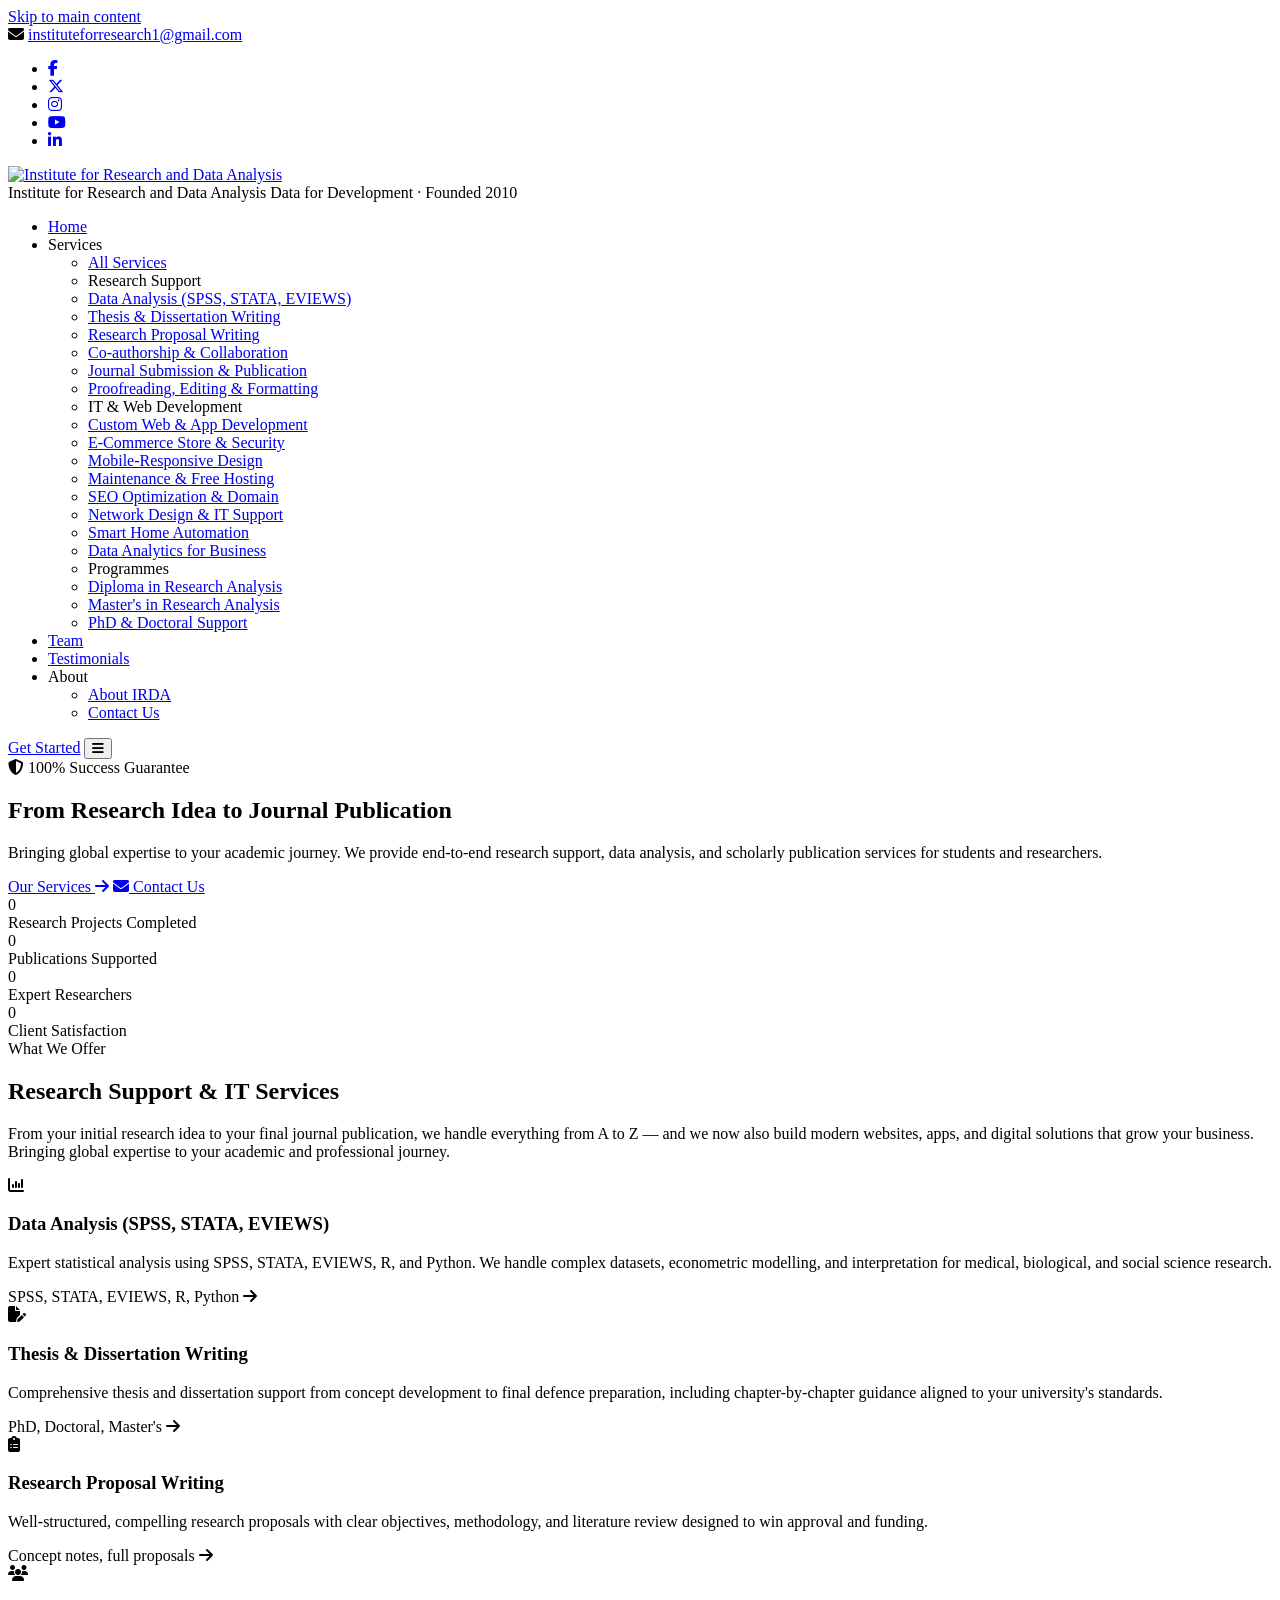
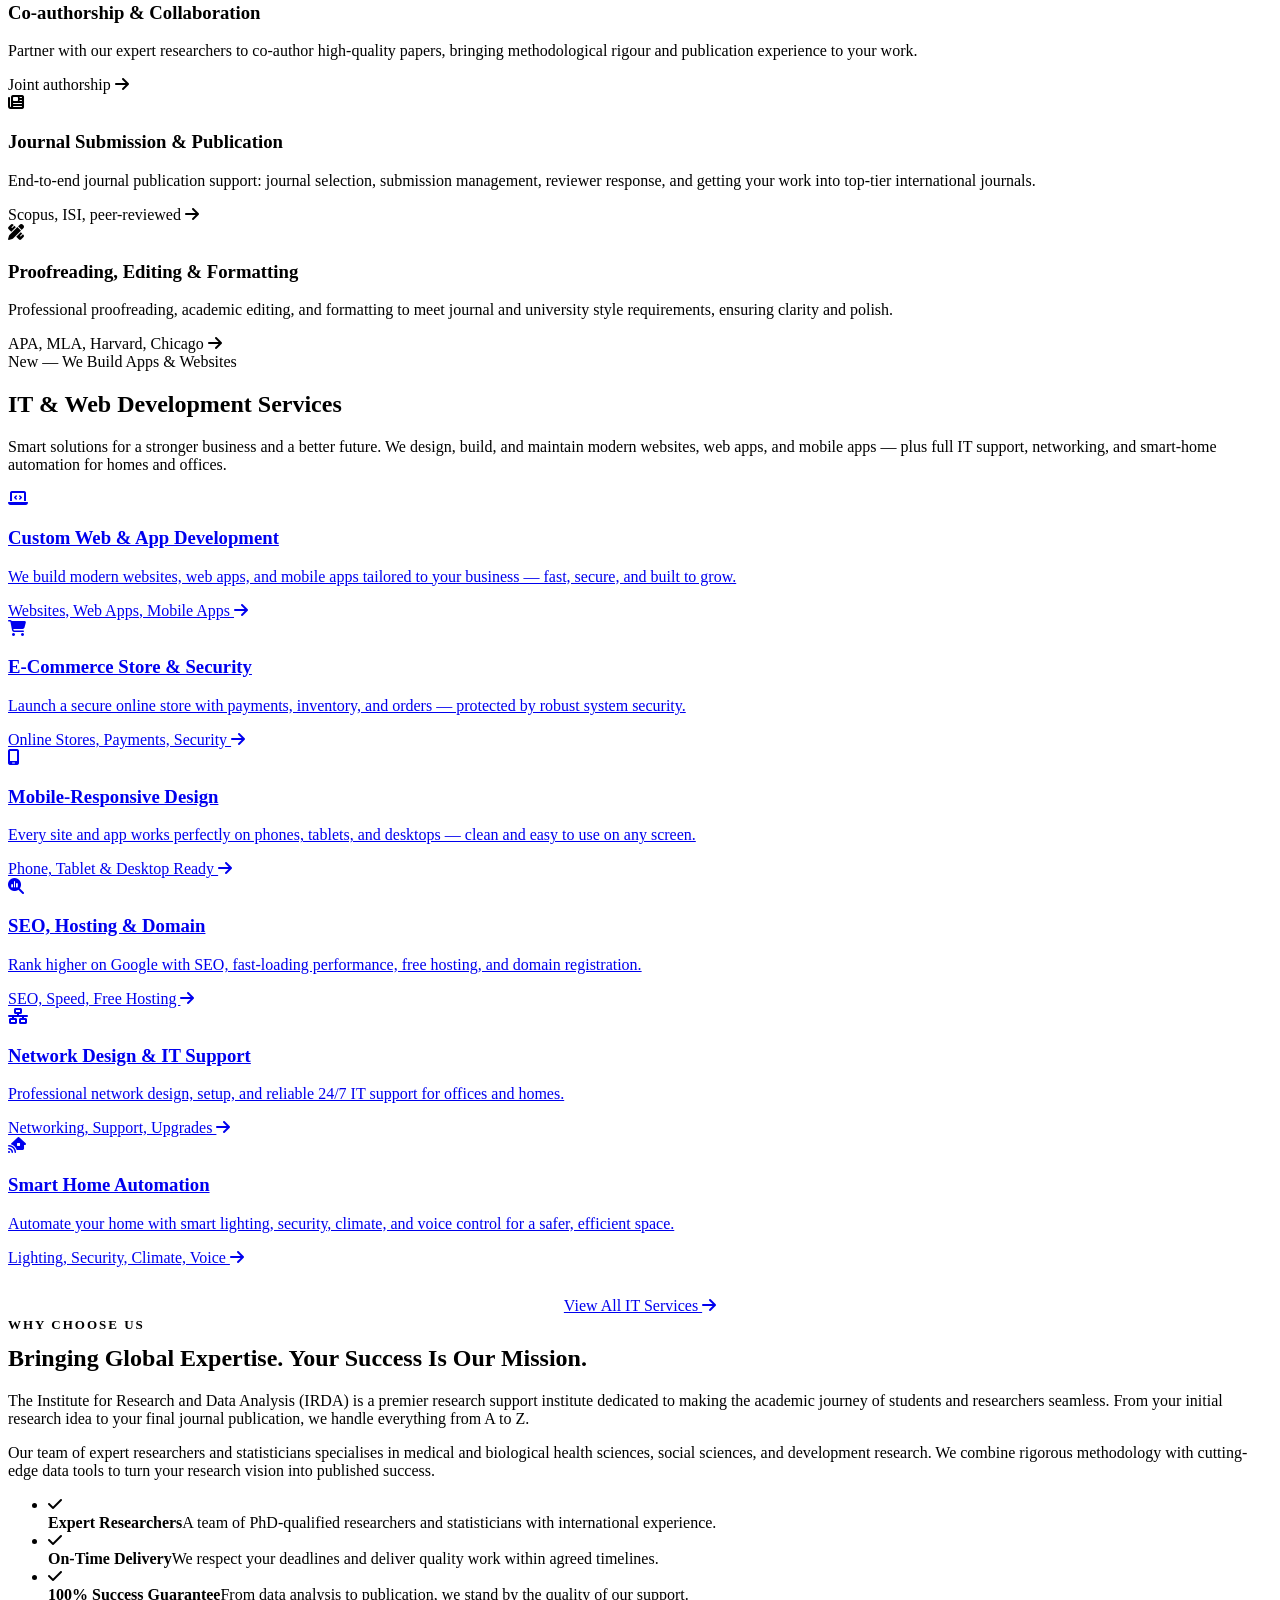
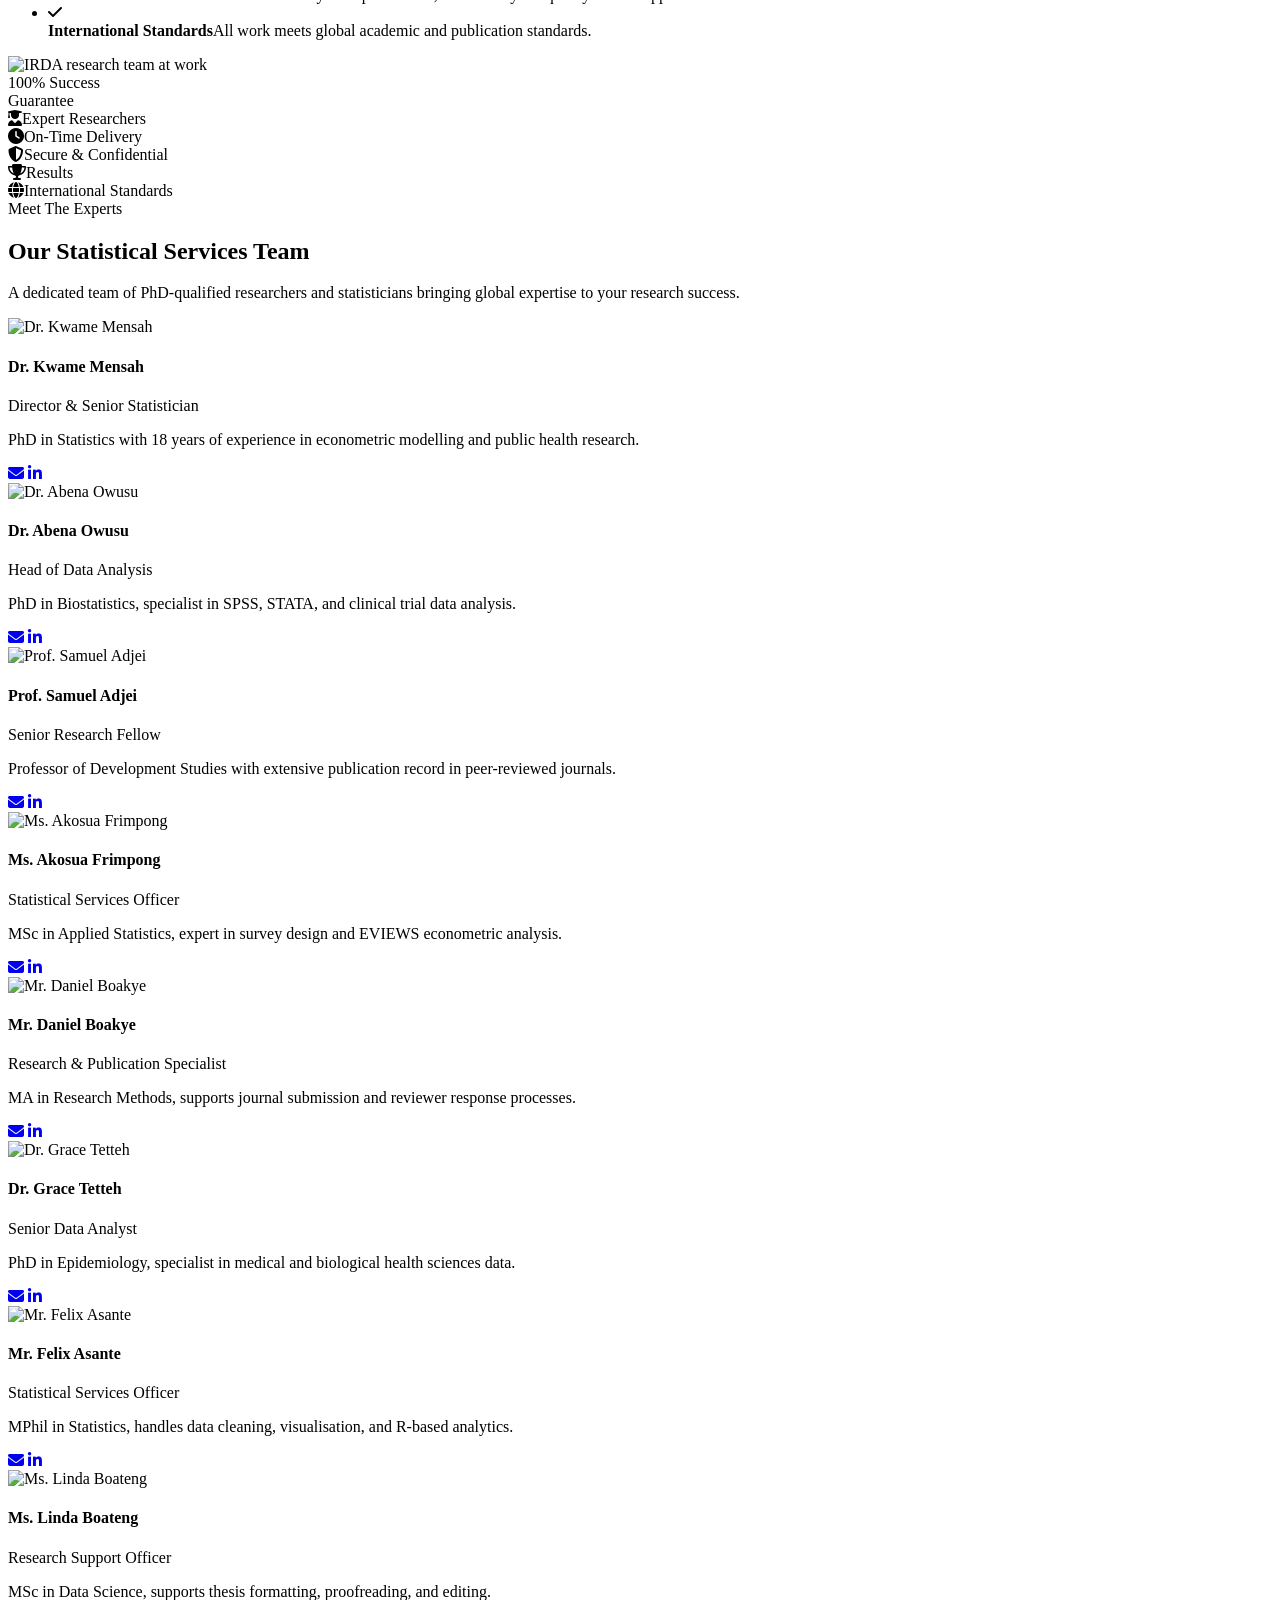
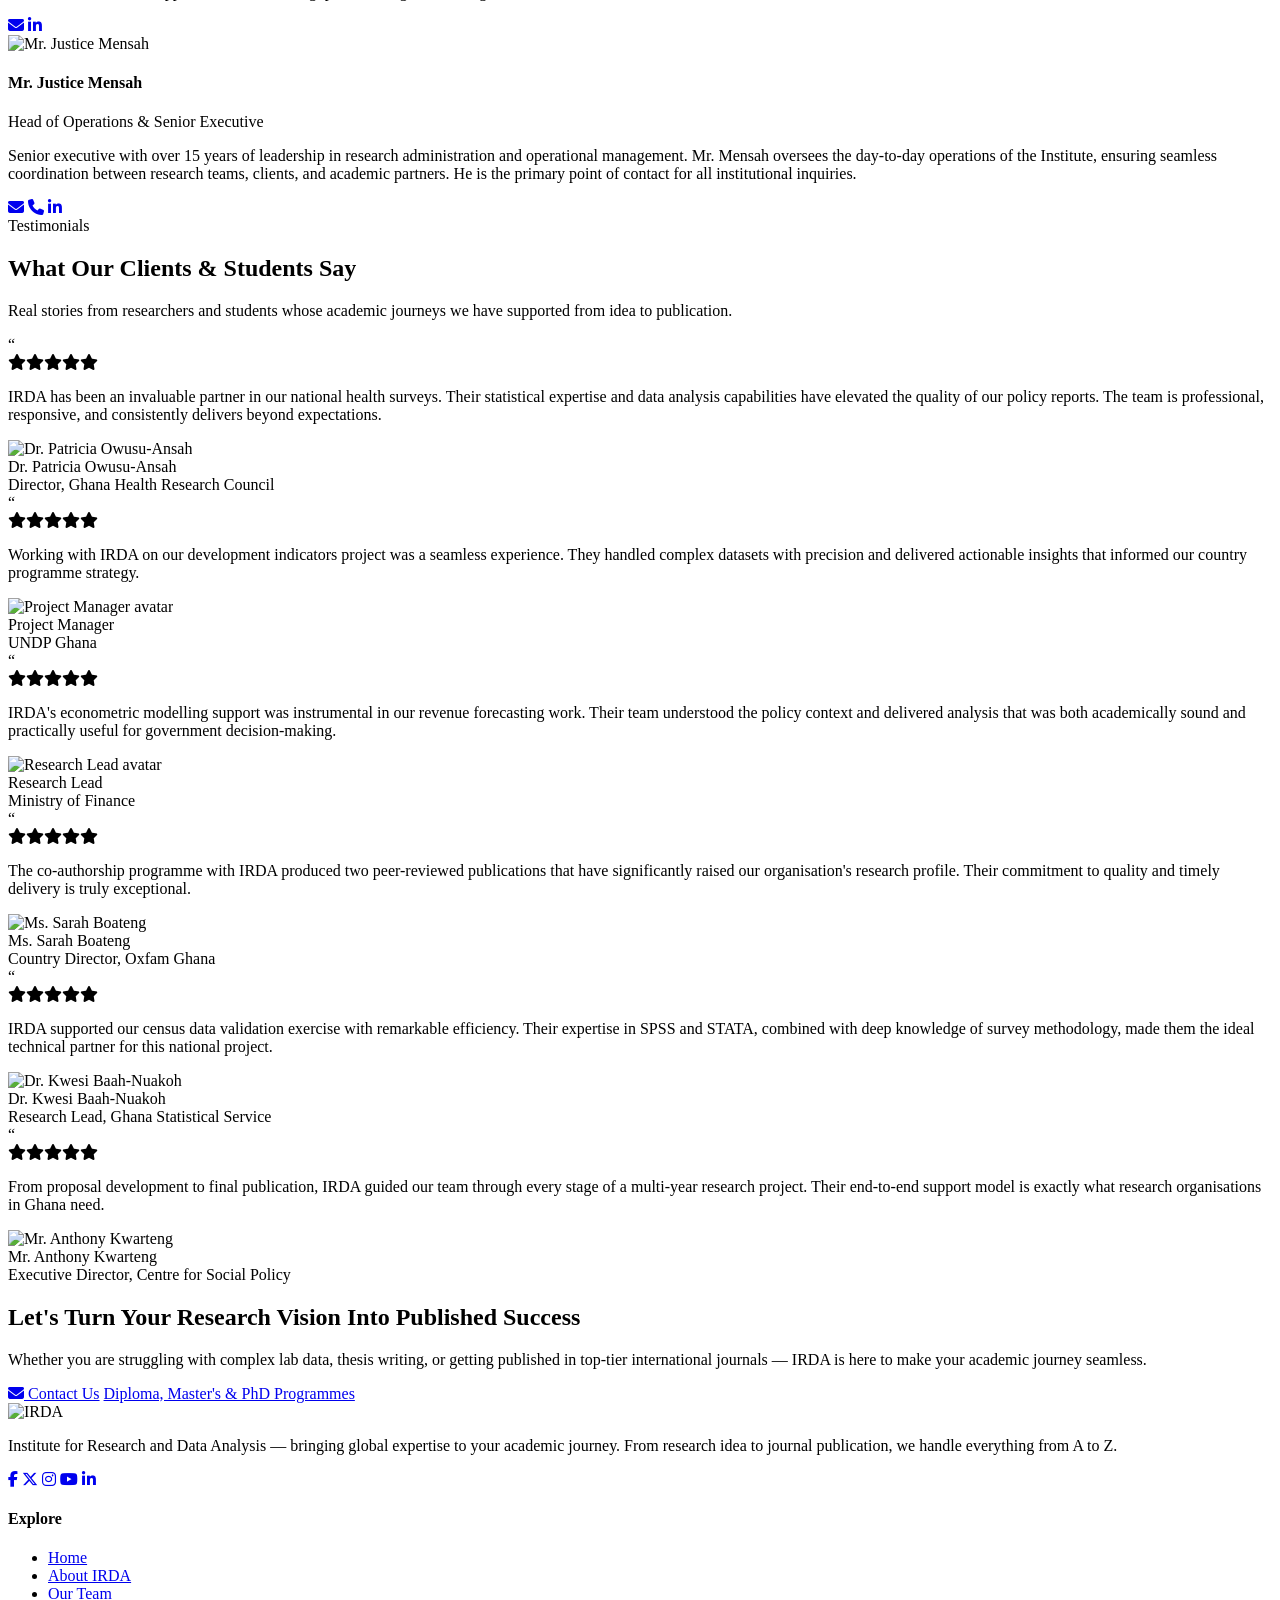
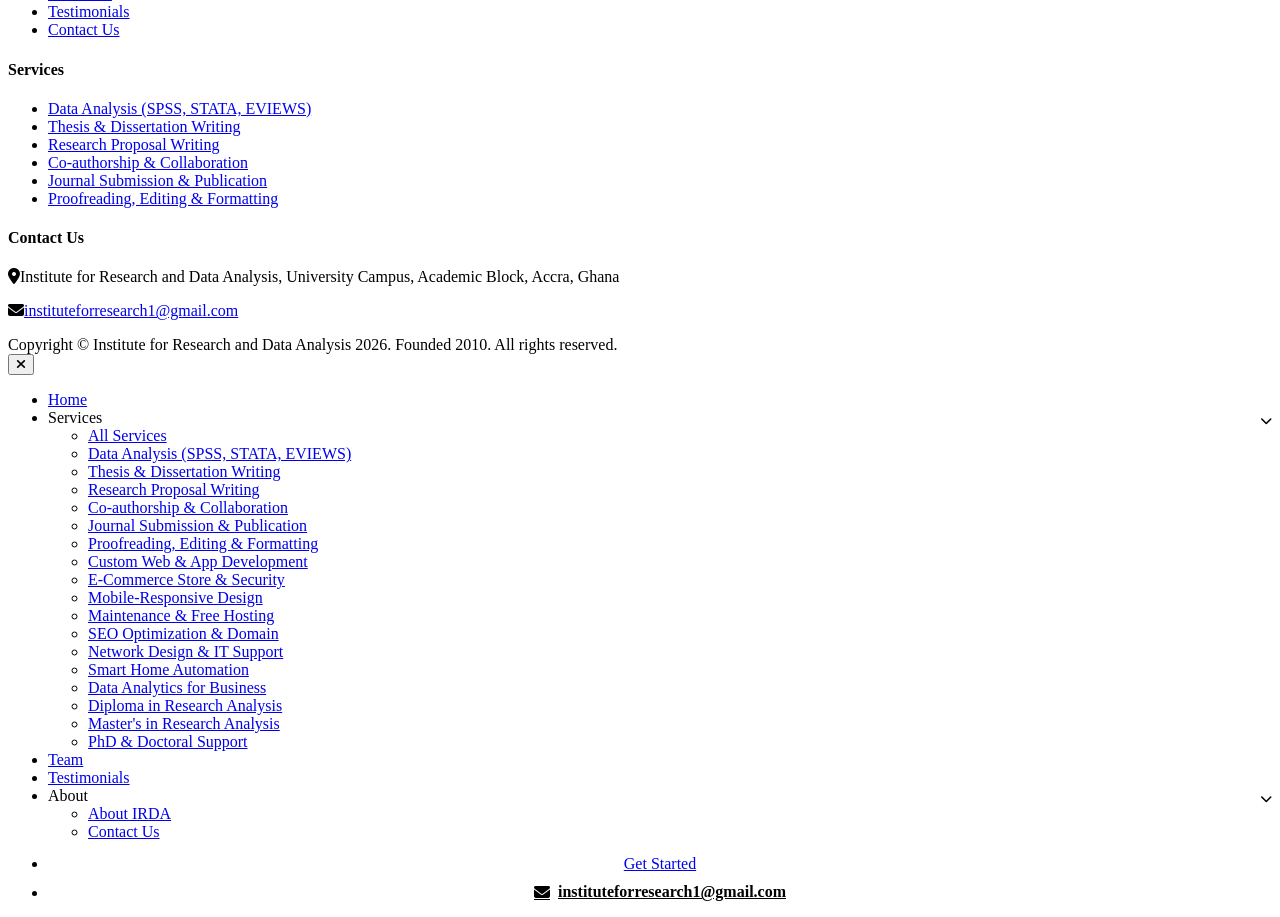
==== index.html @ f036de38 "Add files via upload" ====
<!DOCTYPE html>
<html lang="en" dir="ltr">
<head>
  <meta charset="utf-8" />
  <meta name="viewport" content="width=device-width, initial-scale=1.0" />
  <meta name="description" content="Institute for Research and Data Analysis — Data for Development. Founded 2010. Research support, data analysis, thesis writing, journal publication, plus IT & Web Development: websites, apps, e-commerce, SEO, hosting, network design, IT support and smart home automation. Email: instituteforresearch1@gmail.com" />
  <title>Institute for Research and Data Analysis | Data for Development</title>
  <link rel="icon" href="assets/img/logo.png" type="image/png" />
  <link rel="preconnect" href="https://fonts.googleapis.com" />
  <link rel="preconnect" href="https://fonts.gstatic.com" crossorigin />
  <link href="https://fonts.googleapis.com/css2?family=Lato:wght@300;400;700&family=Montserrat:wght@300;400;500;600;700;900&family=Poppins:wght@300;400;500;600;700&family=PT+Serif:ital,wght@0,400;0,700;1,400&display=swap" rel="stylesheet" />
  <link rel="stylesheet" href="https://cdnjs.cloudflare.com/ajax/libs/font-awesome/6.4.2/css/all.min.css" />
  <link rel="stylesheet" href="assets/css/style.css" />
</head>
<body>
  <a href="index.html#main-content" class="skip-link">Skip to main content</a>
  <div class="page-container">

    <!-- ===== Top social strip ===== -->
    <div class="header-top-highlighted">
      <div class="container">
        <div class="top-contact">
          <span><i class="fa-solid fa-envelope"></i> <a href="mailto:instituteforresearch1@gmail.com">instituteforresearch1@gmail.com</a></span>
        </div>
        <div class="social-strip">
          <ul>
            <li><a href="index.html#" aria-label="Facebook"><i class="fa-brands fa-facebook-f"></i></a></li>
            <li><a href="index.html#" aria-label="Twitter"><i class="fa-brands fa-x-twitter"></i></a></li>
            <li><a href="index.html#" aria-label="Instagram"><i class="fa-brands fa-instagram"></i></a></li>
            <li><a href="index.html#" aria-label="YouTube"><i class="fa-brands fa-youtube"></i></a></li>
            <li><a href="index.html#" aria-label="LinkedIn"><i class="fa-brands fa-linkedin-in"></i></a></li>
          </ul>
        </div>
      </div>
    </div>

    <!-- ===== Header ===== -->
    <header role="banner" class="header">
  <div class="container header__container">
    <div class="site-branding">
      <a href="index.html" class="site-branding__logo"><img src="assets/img/logo.png" alt="Institute for Research and Data Analysis" /></a>
      <div class="site-branding__text">
        <span class="site-branding__name">Institute for Research and Data Analysis</span>
        <span class="site-branding__slogan">Data for Development · Founded 2010</span>
      </div>
    </div>
    <nav class="main-nav" aria-label="Main menu">
      <ul class="sf-menu">
        <li class="active"><a href="index.html">Home</a></li>
        <li class="menuparent ">
          <span class="nolink">Services</span>
          <ul class="submenu">
            <li><a href="services.html">All Services</a></li>
            <li class="submenu-label">Research Support</li>
                          <li><a href="services.html#s1">Data Analysis (SPSS, STATA, EVIEWS)</a></li>
                          <li><a href="services.html#s2">Thesis &amp; Dissertation Writing</a></li>
                          <li><a href="services.html#s3">Research Proposal Writing</a></li>
                          <li><a href="services.html#s4">Co-authorship &amp; Collaboration</a></li>
                          <li><a href="services.html#s5">Journal Submission &amp; Publication</a></li>
                          <li><a href="services.html#s6">Proofreading, Editing &amp; Formatting</a></li>
                        <li class="submenu-label">IT &amp; Web Development</li>
            <li><a href="services.html#it1">Custom Web &amp; App Development</a></li>
            <li><a href="services.html#it2">E-Commerce Store &amp; Security</a></li>
            <li><a href="services.html#it3">Mobile-Responsive Design</a></li>
            <li><a href="services.html#it4">Maintenance &amp; Free Hosting</a></li>
            <li><a href="services.html#it5">SEO Optimization &amp; Domain</a></li>
            <li><a href="services.html#it6">Network Design &amp; IT Support</a></li>
            <li><a href="services.html#it7">Smart Home Automation</a></li>
            <li><a href="services.html#it8">Data Analytics for Business</a></li>
                        <li class="submenu-label">Programmes</li>
            <li><a href="programme.html#diploma">Diploma in Research Analysis</a></li>
            <li><a href="programme.html#masters">Master's in Research Analysis</a></li>
            <li><a href="programme.html#phd">PhD &amp; Doctoral Support</a></li>
          </ul>
        </li>
        <li class=""><a href="team.html">Team</a></li>
        <li class=""><a href="testimonials.html">Testimonials</a></li>
        <li class="menuparent ">
          <span class="nolink">About</span>
          <ul class="submenu">
            <li><a href="about.html">About IRDA</a></li>
            <li><a href="contact.html">Contact Us</a></li>
          </ul>
        </li>
      </ul>
    </nav>
    <a href="contact.html" class="btn btn-primary nav-cta">Get Started</a>
    <button class="menu-toggle" aria-label="Open menu"><i class="fa-solid fa-bars"></i></button>
  </div>
</header>

    <!-- ===== Hero ===== -->
    <section class="hero-home" id="main-content">
      <div class="container">
        <div class="hero-home__content">
          <span class="eyebrow"><i class="fa-solid fa-shield-halved"></i> 100% Success Guarantee</span>
          <h1>From Research Idea to Journal Publication</h1>
          <p>Bringing global expertise to your academic journey. We provide end-to-end research support, data analysis, and scholarly publication services for students and researchers.</p>
          <div class="hero-btns">
            <a href="services.html" class="btn btn-primary btn-lg">Our Services <i class="fa-solid fa-arrow-right"></i></a>
            <a href="contact.html" class="btn btn-outline btn-lg"><i class="fa-solid fa-envelope"></i> Contact Us</a>
          </div>
        </div>
      </div>
    </section>

    <!-- ===== Stats ===== -->
    <section class="stats-bar">
      <div class="container">
        <div class="stats-grid">
                      <div class="stat-item">
              <div class="stat-num" data-count="500" data-suffix="+">0</div>
              <div class="stat-label">Research Projects Completed</div>
            </div>
                      <div class="stat-item">
              <div class="stat-num" data-count="320" data-suffix="+">0</div>
              <div class="stat-label">Publications Supported</div>
            </div>
                      <div class="stat-item">
              <div class="stat-num" data-count="9" data-suffix="">0</div>
              <div class="stat-label">Expert Researchers</div>
            </div>
                      <div class="stat-item">
              <div class="stat-num" data-count="98" data-suffix="%">0</div>
              <div class="stat-label">Client Satisfaction</div>
            </div>
                  </div>
      </div>
    </section>

    <!-- ===== Services ===== -->
    <section class="section" id="services">
      <div class="container">
        <div class="section-head">
          <span class="eyebrow">What We Offer</span>
          <h2>Research Support &amp; IT Services</h2>
          <p>From your initial research idea to your final journal publication, we handle everything from A to Z &mdash; and we now also build modern websites, apps, and digital solutions that grow your business. Bringing global expertise to your academic and professional journey.</p>
        </div>
        <div class="services-grid">
                      <div class="service-card">
              <div class="service-icon"><i class="fa-solid fa-chart-column"></i></div>
              <h3>Data Analysis (SPSS, STATA, EVIEWS)</h3>
              <p>Expert statistical analysis using SPSS, STATA, EVIEWS, R, and Python. We handle complex datasets, econometric modelling, and interpretation for medical, biological, and social science research.</p>
              <span class="service-link">SPSS, STATA, EVIEWS, R, Python <i class="fa-solid fa-arrow-right"></i></span>
            </div>
                      <div class="service-card">
              <div class="service-icon"><i class="fa-solid fa-file-pen"></i></div>
              <h3>Thesis &amp; Dissertation Writing</h3>
              <p>Comprehensive thesis and dissertation support from concept development to final defence preparation, including chapter-by-chapter guidance aligned to your university&#039;s standards.</p>
              <span class="service-link">PhD, Doctoral, Master&#039;s <i class="fa-solid fa-arrow-right"></i></span>
            </div>
                      <div class="service-card">
              <div class="service-icon"><i class="fa-solid fa-clipboard-list"></i></div>
              <h3>Research Proposal Writing</h3>
              <p>Well-structured, compelling research proposals with clear objectives, methodology, and literature review designed to win approval and funding.</p>
              <span class="service-link">Concept notes, full proposals <i class="fa-solid fa-arrow-right"></i></span>
            </div>
                      <div class="service-card">
              <div class="service-icon"><i class="fa-solid fa-users"></i></div>
              <h3>Co-authorship &amp; Collaboration</h3>
              <p>Partner with our expert researchers to co-author high-quality papers, bringing methodological rigour and publication experience to your work.</p>
              <span class="service-link">Joint authorship <i class="fa-solid fa-arrow-right"></i></span>
            </div>
                      <div class="service-card">
              <div class="service-icon"><i class="fa-solid fa-newspaper"></i></div>
              <h3>Journal Submission &amp; Publication</h3>
              <p>End-to-end journal publication support: journal selection, submission management, reviewer response, and getting your work into top-tier international journals.</p>
              <span class="service-link">Scopus, ISI, peer-reviewed <i class="fa-solid fa-arrow-right"></i></span>
            </div>
                      <div class="service-card">
              <div class="service-icon"><i class="fa-solid fa-pen-ruler"></i></div>
              <h3>Proofreading, Editing &amp; Formatting</h3>
              <p>Professional proofreading, academic editing, and formatting to meet journal and university style requirements, ensuring clarity and polish.</p>
              <span class="service-link">APA, MLA, Harvard, Chicago <i class="fa-solid fa-arrow-right"></i></span>
            </div>
                  </div>
      </div>
    </section>

    <!-- ===== IT & Web Development highlight ===== -->
    <section class="section section-tint">
      <div class="container">
        <div class="section-head">
          <span class="eyebrow">New &mdash; We Build Apps &amp; Websites</span>
          <h2>IT &amp; Web Development Services</h2>
          <p>Smart solutions for a stronger business and a better future. We design, build, and maintain modern websites, web apps, and mobile apps &mdash; plus full IT support, networking, and smart-home automation for homes and offices.</p>
        </div>
        <div class="services-grid">
          <a href="services.html#it1" class="service-card service-card-link">
            <div class="service-icon"><i class="fa-solid fa-laptop-code"></i></div>
            <h3>Custom Web &amp; App Development</h3>
            <p>We build modern websites, web apps, and mobile apps tailored to your business &mdash; fast, secure, and built to grow.</p>
            <span class="service-link">Websites, Web Apps, Mobile Apps <i class="fa-solid fa-arrow-right"></i></span>
          </a>
          <a href="services.html#it2" class="service-card service-card-link">
            <div class="service-icon"><i class="fa-solid fa-cart-shopping"></i></div>
            <h3>E-Commerce Store &amp; Security</h3>
            <p>Launch a secure online store with payments, inventory, and orders &mdash; protected by robust system security.</p>
            <span class="service-link">Online Stores, Payments, Security <i class="fa-solid fa-arrow-right"></i></span>
          </a>
          <a href="services.html#it3" class="service-card service-card-link">
            <div class="service-icon"><i class="fa-solid fa-mobile-screen"></i></div>
            <h3>Mobile-Responsive Design</h3>
            <p>Every site and app works perfectly on phones, tablets, and desktops &mdash; clean and easy to use on any screen.</p>
            <span class="service-link">Phone, Tablet &amp; Desktop Ready <i class="fa-solid fa-arrow-right"></i></span>
          </a>
          <a href="services.html#it5" class="service-card service-card-link">
            <div class="service-icon"><i class="fa-solid fa-magnifying-glass-chart"></i></div>
            <h3>SEO, Hosting &amp; Domain</h3>
            <p>Rank higher on Google with SEO, fast-loading performance, free hosting, and domain registration.</p>
            <span class="service-link">SEO, Speed, Free Hosting <i class="fa-solid fa-arrow-right"></i></span>
          </a>
          <a href="services.html#it6" class="service-card service-card-link">
            <div class="service-icon"><i class="fa-solid fa-network-wired"></i></div>
            <h3>Network Design &amp; IT Support</h3>
            <p>Professional network design, setup, and reliable 24/7 IT support for offices and homes.</p>
            <span class="service-link">Networking, Support, Upgrades <i class="fa-solid fa-arrow-right"></i></span>
          </a>
          <a href="services.html#it7" class="service-card service-card-link">
            <div class="service-icon"><i class="fa-solid fa-house-signal"></i></div>
            <h3>Smart Home Automation</h3>
            <p>Automate your home with smart lighting, security, climate, and voice control for a safer, efficient space.</p>
            <span class="service-link">Lighting, Security, Climate, Voice <i class="fa-solid fa-arrow-right"></i></span>
          </a>
        </div>
        <div style="text-align:center;margin-top:30px;">
          <a href="services.html" class="btn btn-primary btn-lg">View All IT Services <i class="fa-solid fa-arrow-right"></i></a>
        </div>
      </div>
    </section>

    <!-- ===== About / Why choose ===== -->
    <section class="section section-tint">
      <div class="container">
        <div class="about-grid">
          <div class="about-text">
            <span class="eyebrow" style="color:var(--accent);font-weight:700;text-transform:uppercase;letter-spacing:2px;font-size:13px;">Why Choose Us</span>
            <h2 style="margin-top:12px;">Bringing Global Expertise. Your Success Is Our Mission.</h2>
            <p>The Institute for Research and Data Analysis (IRDA) is a premier research support institute dedicated to making the academic journey of students and researchers seamless. From your initial research idea to your final journal publication, we handle everything from A to Z.</p><p>Our team of expert researchers and statisticians specialises in medical and biological health sciences, social sciences, and development research. We combine rigorous methodology with cutting-edge data tools to turn your research vision into published success.</p>            <ul class="feature-list">
                              <li>
                  <span class="check"><i class="fa-solid fa-check"></i></span>
                  <div><strong>Expert Researchers</strong><span>A team of PhD-qualified researchers and statisticians with international experience.</span></div>
                </li>
                              <li>
                  <span class="check"><i class="fa-solid fa-check"></i></span>
                  <div><strong>On-Time Delivery</strong><span>We respect your deadlines and deliver quality work within agreed timelines.</span></div>
                </li>
                              <li>
                  <span class="check"><i class="fa-solid fa-check"></i></span>
                  <div><strong>100% Success Guarantee</strong><span>From data analysis to publication, we stand by the quality of our support.</span></div>
                </li>
                              <li>
                  <span class="check"><i class="fa-solid fa-check"></i></span>
                  <div><strong>International Standards</strong><span>All work meets global academic and publication standards.</span></div>
                </li>
                          </ul>
          </div>
          <div class="about-img">
            <img src="assets/img/hero-banner.jpg" alt="IRDA research team at work" />
            <div class="badge-float">
              <span class="num">100%</span>
              <span class="lbl">Success<br>Guarantee</span>
            </div>
          </div>
        </div>
      </div>
    </section>

    <!-- ===== Trust badges ===== -->
    <section class="trust-strip">
      <div class="container">
        <div class="trust-grid">
          <div class="trust-item"><i class="fa-solid fa-user-graduate"></i><span>Expert Researchers</span></div>
          <div class="trust-item"><i class="fa-solid fa-clock"></i><span>On-Time Delivery</span></div>
          <div class="trust-item"><i class="fa-solid fa-shield-halved"></i><span>Secure &amp; Confidential</span></div>
          <div class="trust-item"><i class="fa-solid fa-trophy"></i><span>Results</span></div>
          <div class="trust-item"><i class="fa-solid fa-globe"></i><span>International Standards</span></div>
        </div>
      </div>
    </section>

    <!-- ===== Team ===== -->
    <section class="section" id="team">
      <div class="container">
        <div class="section-head">
          <span class="eyebrow">Meet The Experts</span>
          <h2>Our Statistical Services Team</h2>
          <p>A dedicated team of PhD-qualified researchers and statisticians bringing global expertise to your research success.</p>
        </div>
        <div class="team-grid">
                      <div class="team-card">
              <div class="team-photo"><img src="assets/img/team-1.jpg" alt="Dr. Kwame Mensah" /></div>
              <div class="team-info">
                <h4>Dr. Kwame Mensah</h4>
                <div class="role">Director &amp; Senior Statistician</div>
                <p class="bio">PhD in Statistics with 18 years of experience in econometric modelling and public health research.</p>
                <div class="team-social">
                  <a href="mailto:k.mensah@irda.edu.gh" aria-label="Email"><i class="fa-solid fa-envelope"></i></a>
                                    <a href="index.html#" aria-label="LinkedIn"><i class="fa-brands fa-linkedin-in"></i></a>
                </div>
              </div>
            </div>
                      <div class="team-card">
              <div class="team-photo"><img src="assets/img/team-2.jpg" alt="Dr. Abena Owusu" /></div>
              <div class="team-info">
                <h4>Dr. Abena Owusu</h4>
                <div class="role">Head of Data Analysis</div>
                <p class="bio">PhD in Biostatistics, specialist in SPSS, STATA, and clinical trial data analysis.</p>
                <div class="team-social">
                  <a href="mailto:a.owusu@irda.edu.gh" aria-label="Email"><i class="fa-solid fa-envelope"></i></a>
                                    <a href="index.html#" aria-label="LinkedIn"><i class="fa-brands fa-linkedin-in"></i></a>
                </div>
              </div>
            </div>
                      <div class="team-card">
              <div class="team-photo"><img src="assets/img/team-3.jpg" alt="Prof. Samuel Adjei" /></div>
              <div class="team-info">
                <h4>Prof. Samuel Adjei</h4>
                <div class="role">Senior Research Fellow</div>
                <p class="bio">Professor of Development Studies with extensive publication record in peer-reviewed journals.</p>
                <div class="team-social">
                  <a href="mailto:s.adjei@irda.edu.gh" aria-label="Email"><i class="fa-solid fa-envelope"></i></a>
                                    <a href="index.html#" aria-label="LinkedIn"><i class="fa-brands fa-linkedin-in"></i></a>
                </div>
              </div>
            </div>
                      <div class="team-card">
              <div class="team-photo"><img src="assets/img/team-4.jpg" alt="Ms. Akosua Frimpong" /></div>
              <div class="team-info">
                <h4>Ms. Akosua Frimpong</h4>
                <div class="role">Statistical Services Officer</div>
                <p class="bio">MSc in Applied Statistics, expert in survey design and EVIEWS econometric analysis.</p>
                <div class="team-social">
                  <a href="mailto:a.frimpong@irda.edu.gh" aria-label="Email"><i class="fa-solid fa-envelope"></i></a>
                                    <a href="index.html#" aria-label="LinkedIn"><i class="fa-brands fa-linkedin-in"></i></a>
                </div>
              </div>
            </div>
                      <div class="team-card">
              <div class="team-photo"><img src="assets/img/team-5.jpg" alt="Mr. Daniel Boakye" /></div>
              <div class="team-info">
                <h4>Mr. Daniel Boakye</h4>
                <div class="role">Research &amp; Publication Specialist</div>
                <p class="bio">MA in Research Methods, supports journal submission and reviewer response processes.</p>
                <div class="team-social">
                  <a href="mailto:d.boakye@irda.edu.gh" aria-label="Email"><i class="fa-solid fa-envelope"></i></a>
                                    <a href="index.html#" aria-label="LinkedIn"><i class="fa-brands fa-linkedin-in"></i></a>
                </div>
              </div>
            </div>
                      <div class="team-card">
              <div class="team-photo"><img src="assets/img/team-6.jpg" alt="Dr. Grace Tetteh" /></div>
              <div class="team-info">
                <h4>Dr. Grace Tetteh</h4>
                <div class="role">Senior Data Analyst</div>
                <p class="bio">PhD in Epidemiology, specialist in medical and biological health sciences data.</p>
                <div class="team-social">
                  <a href="mailto:g.tetteh@irda.edu.gh" aria-label="Email"><i class="fa-solid fa-envelope"></i></a>
                                    <a href="index.html#" aria-label="LinkedIn"><i class="fa-brands fa-linkedin-in"></i></a>
                </div>
              </div>
            </div>
                      <div class="team-card">
              <div class="team-photo"><img src="assets/img/team-7.jpg" alt="Mr. Felix Asante" /></div>
              <div class="team-info">
                <h4>Mr. Felix Asante</h4>
                <div class="role">Statistical Services Officer</div>
                <p class="bio">MPhil in Statistics, handles data cleaning, visualisation, and R-based analytics.</p>
                <div class="team-social">
                  <a href="mailto:f.asante@irda.edu.gh" aria-label="Email"><i class="fa-solid fa-envelope"></i></a>
                                    <a href="index.html#" aria-label="LinkedIn"><i class="fa-brands fa-linkedin-in"></i></a>
                </div>
              </div>
            </div>
                      <div class="team-card">
              <div class="team-photo"><img src="assets/img/team-8.jpg" alt="Ms. Linda Boateng" /></div>
              <div class="team-info">
                <h4>Ms. Linda Boateng</h4>
                <div class="role">Research Support Officer</div>
                <p class="bio">MSc in Data Science, supports thesis formatting, proofreading, and editing.</p>
                <div class="team-social">
                  <a href="mailto:l.boateng@irda.edu.gh" aria-label="Email"><i class="fa-solid fa-envelope"></i></a>
                                    <a href="index.html#" aria-label="LinkedIn"><i class="fa-brands fa-linkedin-in"></i></a>
                </div>
              </div>
            </div>
                      <div class="team-card">
              <div class="team-photo"><img src="assets/img/team-9.jpg" alt="Mr. Justice Mensah" /></div>
              <div class="team-info">
                <h4>Mr. Justice Mensah</h4>
                <div class="role">Head of Operations &amp; Senior Executive</div>
                <p class="bio">Senior executive with over 15 years of leadership in research administration and operational management. Mr. Mensah oversees the day-to-day operations of the Institute, ensuring seamless coordination between research teams, clients, and academic partners. He is the primary point of contact for all institutional inquiries.</p>
                <div class="team-social">
                  <a href="mailto:instituteforresearch1@gmail.com" aria-label="Email"><i class="fa-solid fa-envelope"></i></a>
                                    <a href="tel:0551654654" aria-label="Phone"><i class="fa-solid fa-phone"></i></a>
                                    <a href="index.html#" aria-label="LinkedIn"><i class="fa-brands fa-linkedin-in"></i></a>
                </div>
              </div>
            </div>
                  </div>
      </div>
    </section>

    <!-- ===== Testimonials ===== -->
    <section class="section section-tint" id="testimonials">
      <div class="container">
        <div class="section-head">
          <span class="eyebrow">Testimonials</span>
          <h2>What Our Clients &amp; Students Say</h2>
          <p>Real stories from researchers and students whose academic journeys we have supported from idea to publication.</p>
        </div>
        <div class="testimonials-grid">
                      <div class="testimonial-card">
              <span class="quote-mark">&ldquo;</span>
              <div class="stars"><i class="fa-solid fa-star"></i><i class="fa-solid fa-star"></i><i class="fa-solid fa-star"></i><i class="fa-solid fa-star"></i><i class="fa-solid fa-star"></i></div>
              <p class="testimonial-text">IRDA has been an invaluable partner in our national health surveys. Their statistical expertise and data analysis capabilities have elevated the quality of our policy reports. The team is professional, responsive, and consistently delivers beyond expectations.</p>
              <div class="testimonial-author">
                <img src="assets/img/testimonial-1.jpg" alt="Dr. Patricia Owusu-Ansah" />
                <div>
                  <div class="name">Dr. Patricia Owusu-Ansah</div>
                  <div class="meta">Director, Ghana Health Research Council</div>
                </div>
              </div>
            </div>
                      <div class="testimonial-card">
              <span class="quote-mark">&ldquo;</span>
              <div class="stars"><i class="fa-solid fa-star"></i><i class="fa-solid fa-star"></i><i class="fa-solid fa-star"></i><i class="fa-solid fa-star"></i><i class="fa-solid fa-star"></i></div>
              <p class="testimonial-text">Working with IRDA on our development indicators project was a seamless experience. They handled complex datasets with precision and delivered actionable insights that informed our country programme strategy.</p>
              <div class="testimonial-author">
                <img src="assets/img/avatar-female.jpg" alt="Project Manager avatar" />
                <div>
                  <div class="name">Project Manager</div>
                  <div class="meta">UNDP Ghana</div>
                </div>
              </div>
            </div>
                      <div class="testimonial-card">
              <span class="quote-mark">&ldquo;</span>
              <div class="stars"><i class="fa-solid fa-star"></i><i class="fa-solid fa-star"></i><i class="fa-solid fa-star"></i><i class="fa-solid fa-star"></i><i class="fa-solid fa-star"></i></div>
              <p class="testimonial-text">IRDA&#039;s econometric modelling support was instrumental in our revenue forecasting work. Their team understood the policy context and delivered analysis that was both academically sound and practically useful for government decision-making.</p>
              <div class="testimonial-author">
                <img src="assets/img/avatar-male.jpg" alt="Research Lead avatar" />
                <div>
                  <div class="name">Research Lead</div>
                  <div class="meta">Ministry of Finance</div>
                </div>
              </div>
            </div>
                      <div class="testimonial-card">
              <span class="quote-mark">&ldquo;</span>
              <div class="stars"><i class="fa-solid fa-star"></i><i class="fa-solid fa-star"></i><i class="fa-solid fa-star"></i><i class="fa-solid fa-star"></i><i class="fa-solid fa-star"></i></div>
              <p class="testimonial-text">The co-authorship programme with IRDA produced two peer-reviewed publications that have significantly raised our organisation&#039;s research profile. Their commitment to quality and timely delivery is truly exceptional.</p>
              <div class="testimonial-author">
                <img src="assets/img/avatar-female.jpg" alt="Ms. Sarah Boateng" />
                <div>
                  <div class="name">Ms. Sarah Boateng</div>
                  <div class="meta">Country Director, Oxfam Ghana</div>
                </div>
              </div>
            </div>
                      <div class="testimonial-card">
              <span class="quote-mark">&ldquo;</span>
              <div class="stars"><i class="fa-solid fa-star"></i><i class="fa-solid fa-star"></i><i class="fa-solid fa-star"></i><i class="fa-solid fa-star"></i><i class="fa-solid fa-star"></i></div>
              <p class="testimonial-text">IRDA supported our census data validation exercise with remarkable efficiency. Their expertise in SPSS and STATA, combined with deep knowledge of survey methodology, made them the ideal technical partner for this national project.</p>
              <div class="testimonial-author">
                <img src="assets/img/testimonial-2.jpg" alt="Dr. Kwesi Baah-Nuakoh" />
                <div>
                  <div class="name">Dr. Kwesi Baah-Nuakoh</div>
                  <div class="meta">Research Lead, Ghana Statistical Service</div>
                </div>
              </div>
            </div>
                      <div class="testimonial-card">
              <span class="quote-mark">&ldquo;</span>
              <div class="stars"><i class="fa-solid fa-star"></i><i class="fa-solid fa-star"></i><i class="fa-solid fa-star"></i><i class="fa-solid fa-star"></i><i class="fa-solid fa-star"></i></div>
              <p class="testimonial-text">From proposal development to final publication, IRDA guided our team through every stage of a multi-year research project. Their end-to-end support model is exactly what research organisations in Ghana need.</p>
              <div class="testimonial-author">
                <img src="assets/img/avatar-male.jpg" alt="Mr. Anthony Kwarteng" />
                <div>
                  <div class="name">Mr. Anthony Kwarteng</div>
                  <div class="meta">Executive Director, Centre for Social Policy</div>
                </div>
              </div>
            </div>
                  </div>
      </div>
    </section>

    <!-- ===== CTA band ===== -->
    <section class="cta-band">
      <div class="container">
        <h2>Let's Turn Your Research Vision Into Published Success</h2>
        <p>Whether you are struggling with complex lab data, thesis writing, or getting published in top-tier international journals — IRDA is here to make your academic journey seamless.</p>
        <div class="hero-btns">
          <a href="contact.html" class="btn btn-primary btn-lg"><i class="fa-solid fa-envelope"></i> Contact Us</a>
          <a href="programme.html" class="btn btn-outline btn-lg">Diploma, Master's &amp; PhD Programmes</a>
        </div>
      </div>
    </section>

    <!-- ===== Footer ===== -->
    <footer class="footer">
  <div class="container">
    <div class="footer__container">
      <div class="footer__section footer__about">
        <img src="assets/img/logo.png" alt="IRDA" class="footer-logo" />
        <p>Institute for Research and Data Analysis — bringing global expertise to your academic journey. From research idea to journal publication, we handle everything from A to Z.</p>
        <div class="footer-social">
          <a href="index.html#" aria-label="Facebook"><i class="fa-brands fa-facebook-f"></i></a>
          <a href="index.html#" aria-label="Twitter"><i class="fa-brands fa-x-twitter"></i></a>
          <a href="index.html#" aria-label="Instagram"><i class="fa-brands fa-instagram"></i></a>
          <a href="index.html#" aria-label="YouTube"><i class="fa-brands fa-youtube"></i></a>
          <a href="index.html#" aria-label="LinkedIn"><i class="fa-brands fa-linkedin-in"></i></a>
        </div>
      </div>
      <div class="footer__section">
        <h4>Explore</h4>
        <ul>
          <li><a href="index.html">Home</a></li>
          <li><a href="about.html">About IRDA</a></li>
          <li><a href="team.html">Our Team</a></li>
          <li><a href="testimonials.html">Testimonials</a></li>
          <li><a href="contact.html">Contact Us</a></li>
        </ul>
      </div>
      <div class="footer__section">
        <h4>Services</h4>
        <ul>
                      <li><a href="services.html#s1">Data Analysis (SPSS, STATA, EVIEWS)</a></li>
                      <li><a href="services.html#s2">Thesis &amp; Dissertation Writing</a></li>
                      <li><a href="services.html#s3">Research Proposal Writing</a></li>
                      <li><a href="services.html#s4">Co-authorship &amp; Collaboration</a></li>
                      <li><a href="services.html#s5">Journal Submission &amp; Publication</a></li>
                      <li><a href="services.html#s6">Proofreading, Editing &amp; Formatting</a></li>
                  </ul>
      </div>
      <div class="footer__section footer__contact">
        <h4>Contact Us</h4>
        <p><i class="fa-solid fa-location-dot"></i><span>Institute for Research and Data Analysis, University Campus, Academic Block, Accra, Ghana</span></p>
        <p><i class="fa-solid fa-envelope"></i><span><a href="mailto:instituteforresearch1@gmail.com">instituteforresearch1@gmail.com</a></span></p>
      </div>
    </div>
  </div>
  <div class="subfooter">
    <div class="container subfooter__container">
      <div class="copyright">Copyright &copy; Institute for Research and Data Analysis <span id="cpy-year">2026</span>. Founded 2010. All rights reserved.</div>
      
    </div>
  </div>
</footer>

  </div>

  <!-- Mobile menu -->
  <div class="mobile-overlay-backdrop"></div>
<div class="mobile-menu-overlay" id="mobile-menu">
  <button class="mobile-menu-close" aria-label="Close menu"><i class="fa-solid fa-xmark"></i></button>
  <ul class="mobile-nav">
    <li><a href="index.html">Home</a></li>
    <li>
      <span class="m-nolink">Services <i class="fa-solid fa-chevron-down" style="float:right;font-size:12px;margin-top:6px;"></i></span>
      <ul class="m-submenu">
        <li><a href="services.html">All Services</a></li>
                  <li><a href="services.html#s1">Data Analysis (SPSS, STATA, EVIEWS)</a></li>
                  <li><a href="services.html#s2">Thesis &amp; Dissertation Writing</a></li>
                  <li><a href="services.html#s3">Research Proposal Writing</a></li>
                  <li><a href="services.html#s4">Co-authorship &amp; Collaboration</a></li>
                  <li><a href="services.html#s5">Journal Submission &amp; Publication</a></li>
                  <li><a href="services.html#s6">Proofreading, Editing &amp; Formatting</a></li>
                <li><a href="services.html#it1">Custom Web &amp; App Development</a></li>
        <li><a href="services.html#it2">E-Commerce Store &amp; Security</a></li>
        <li><a href="services.html#it3">Mobile-Responsive Design</a></li>
        <li><a href="services.html#it4">Maintenance &amp; Free Hosting</a></li>
        <li><a href="services.html#it5">SEO Optimization &amp; Domain</a></li>
        <li><a href="services.html#it6">Network Design &amp; IT Support</a></li>
        <li><a href="services.html#it7">Smart Home Automation</a></li>
        <li><a href="services.html#it8">Data Analytics for Business</a></li>
                <li><a href="programme.html#diploma">Diploma in Research Analysis</a></li>
        <li><a href="programme.html#masters">Master's in Research Analysis</a></li>
        <li><a href="programme.html#phd">PhD &amp; Doctoral Support</a></li>
      </ul>
    </li>
    <li><a href="team.html">Team</a></li>
    <li><a href="testimonials.html">Testimonials</a></li>
    <li>
      <span class="m-nolink">About <i class="fa-solid fa-chevron-down" style="float:right;font-size:12px;margin-top:6px;"></i></span>
      <ul class="m-submenu">
        <li><a href="about.html">About IRDA</a></li>
        <li><a href="contact.html">Contact Us</a></li>
      </ul>
    </li>
    <li style="border-bottom:none;padding-top:14px;"><a href="contact.html" class="btn btn-primary" style="display:block;text-align:center;">Get Started</a></li>
    <li style="border-bottom:none;padding-top:10px;"><a href="mailto:instituteforresearch1@gmail.com" style="display:flex;align-items:center;justify-content:center;gap:8px;color:var(--accent);font-weight:700;"><i class="fa-solid fa-envelope"></i> instituteforresearch1@gmail.com</a></li>
  </ul>
</div>

  <script src="assets/js/main.js"></script>
</body>
</html>
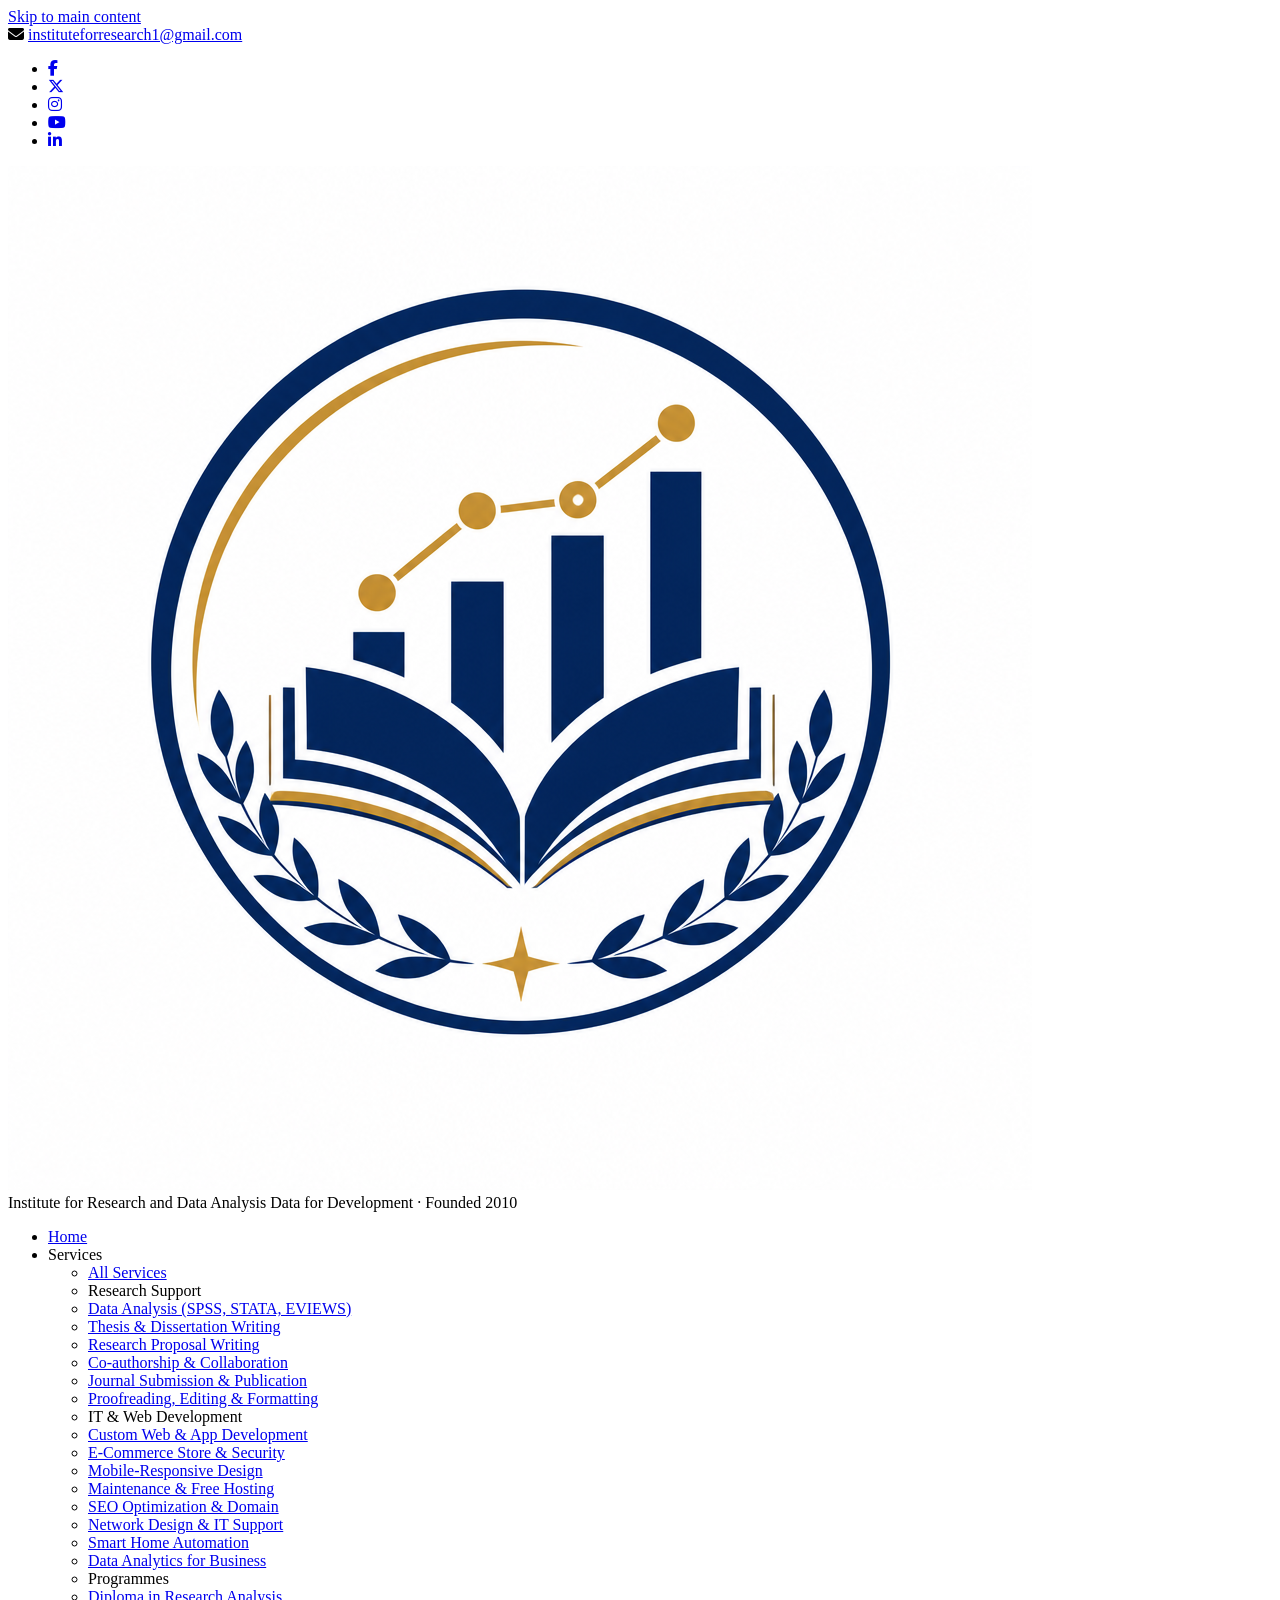
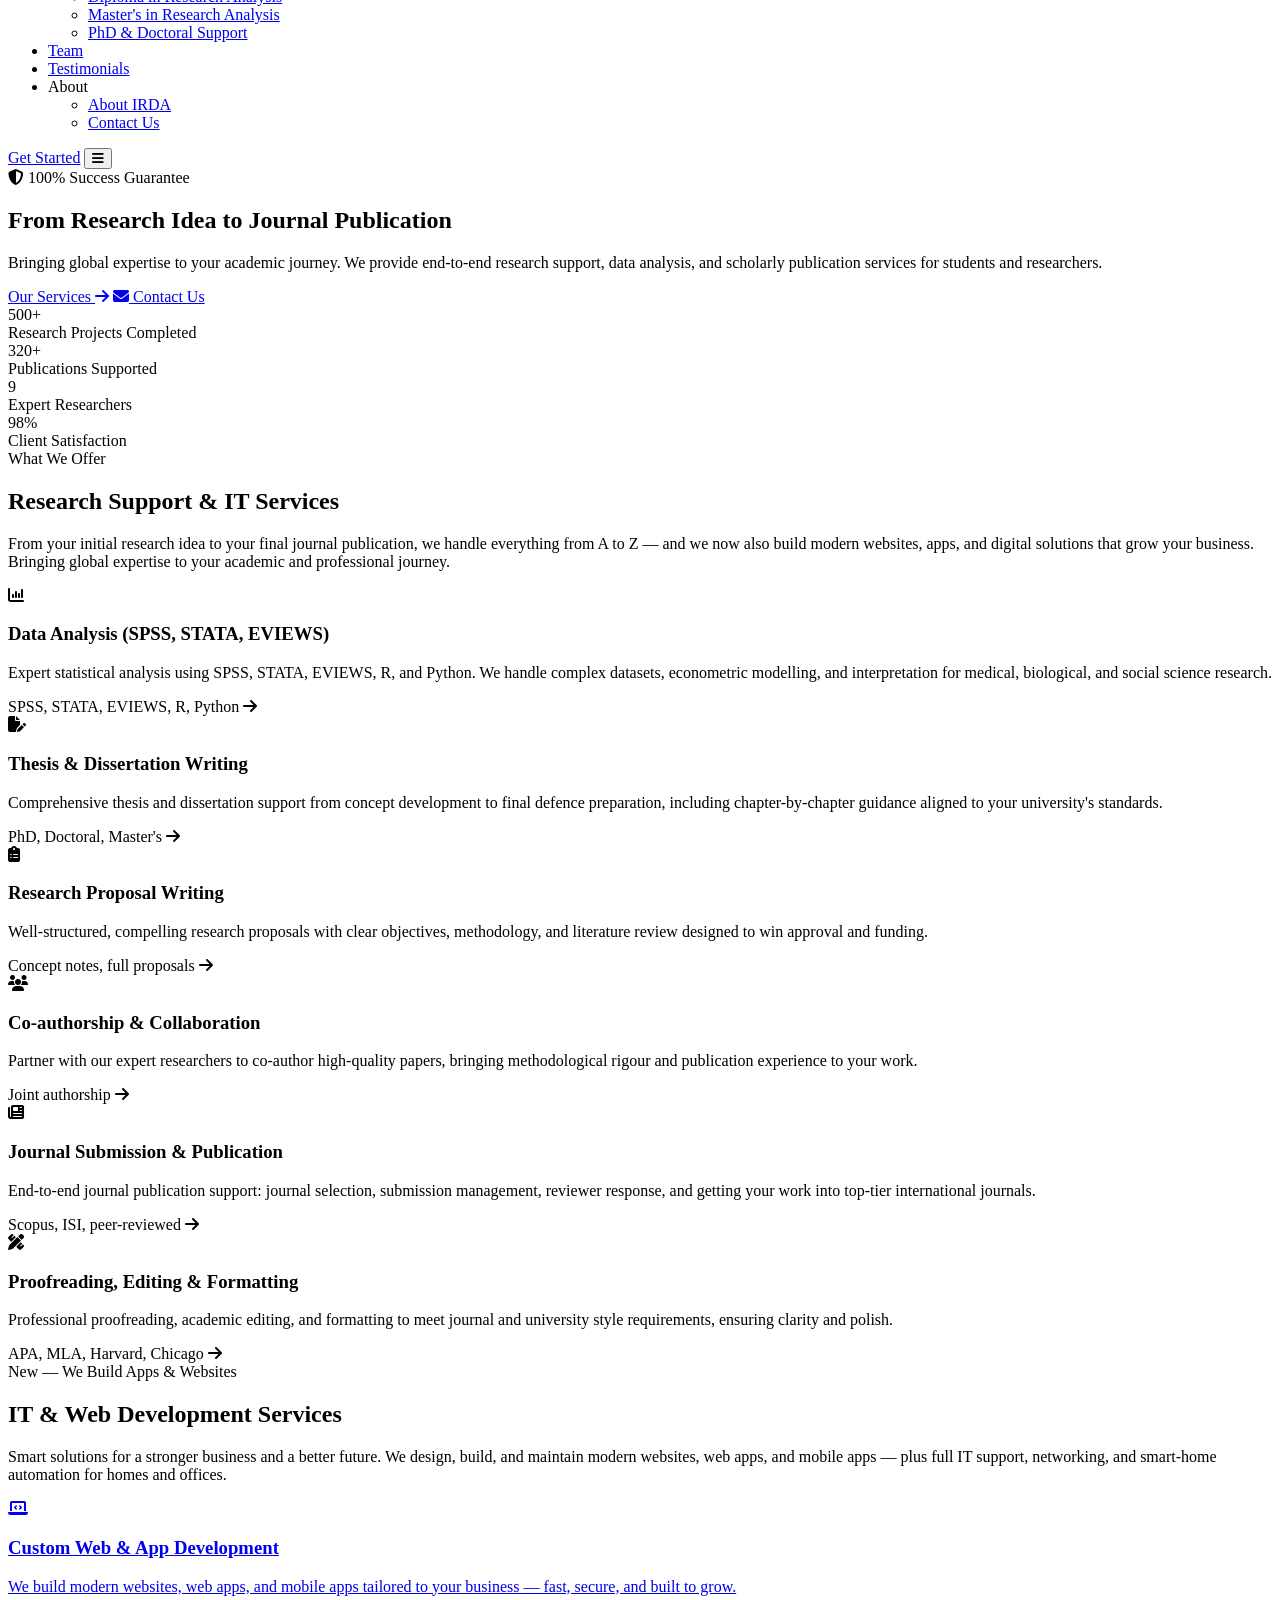
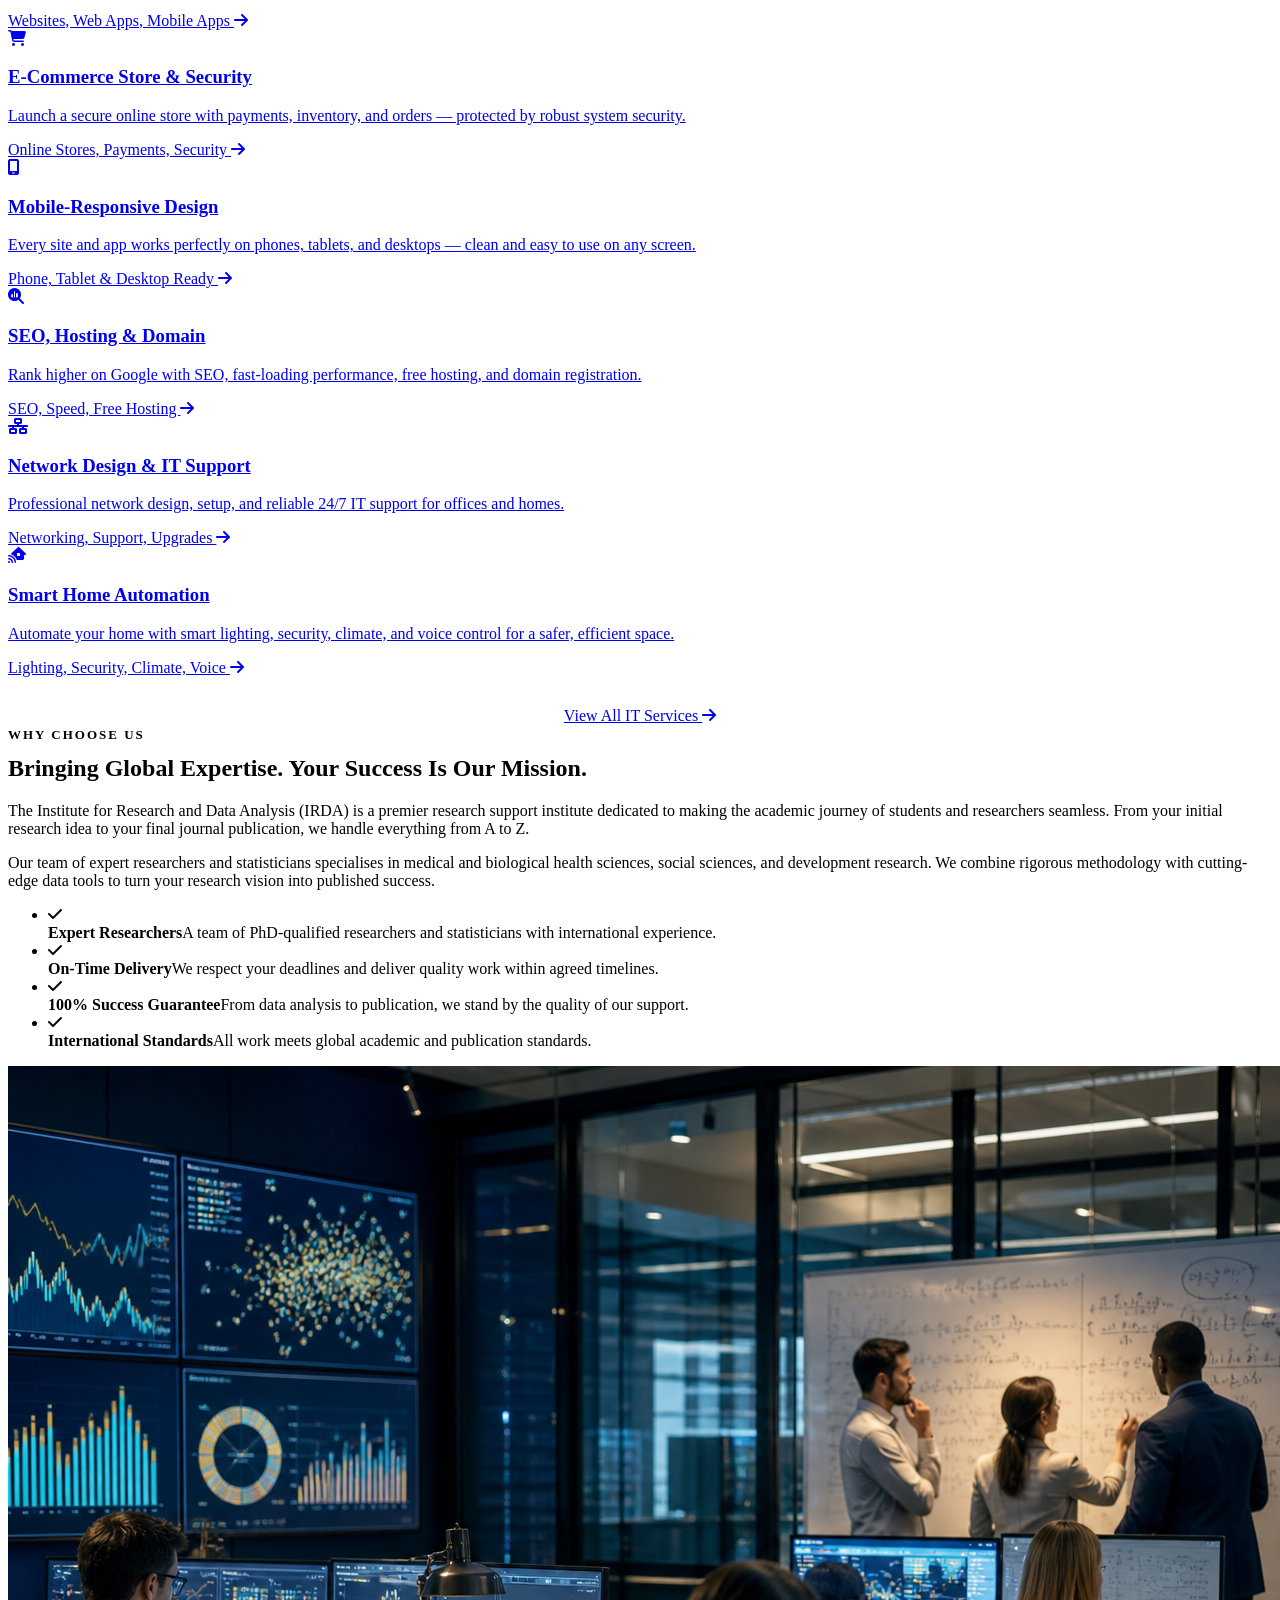
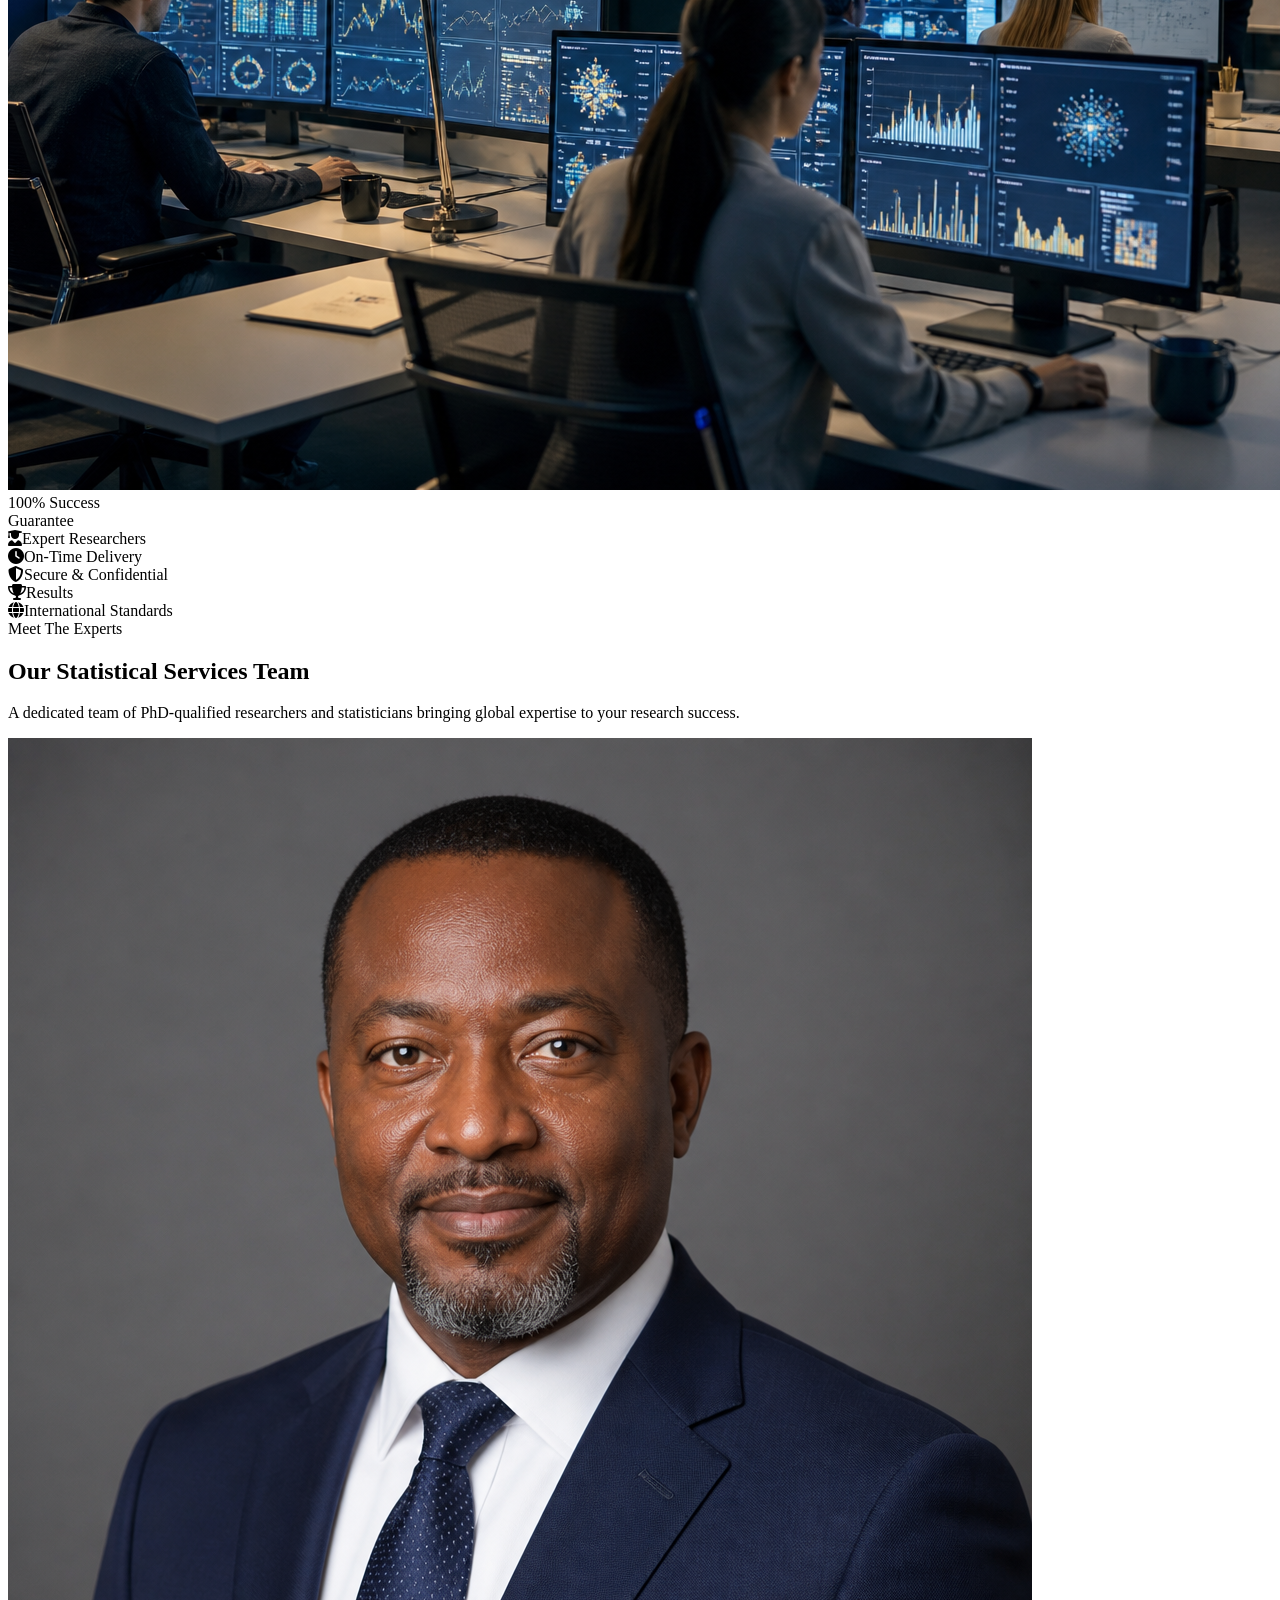
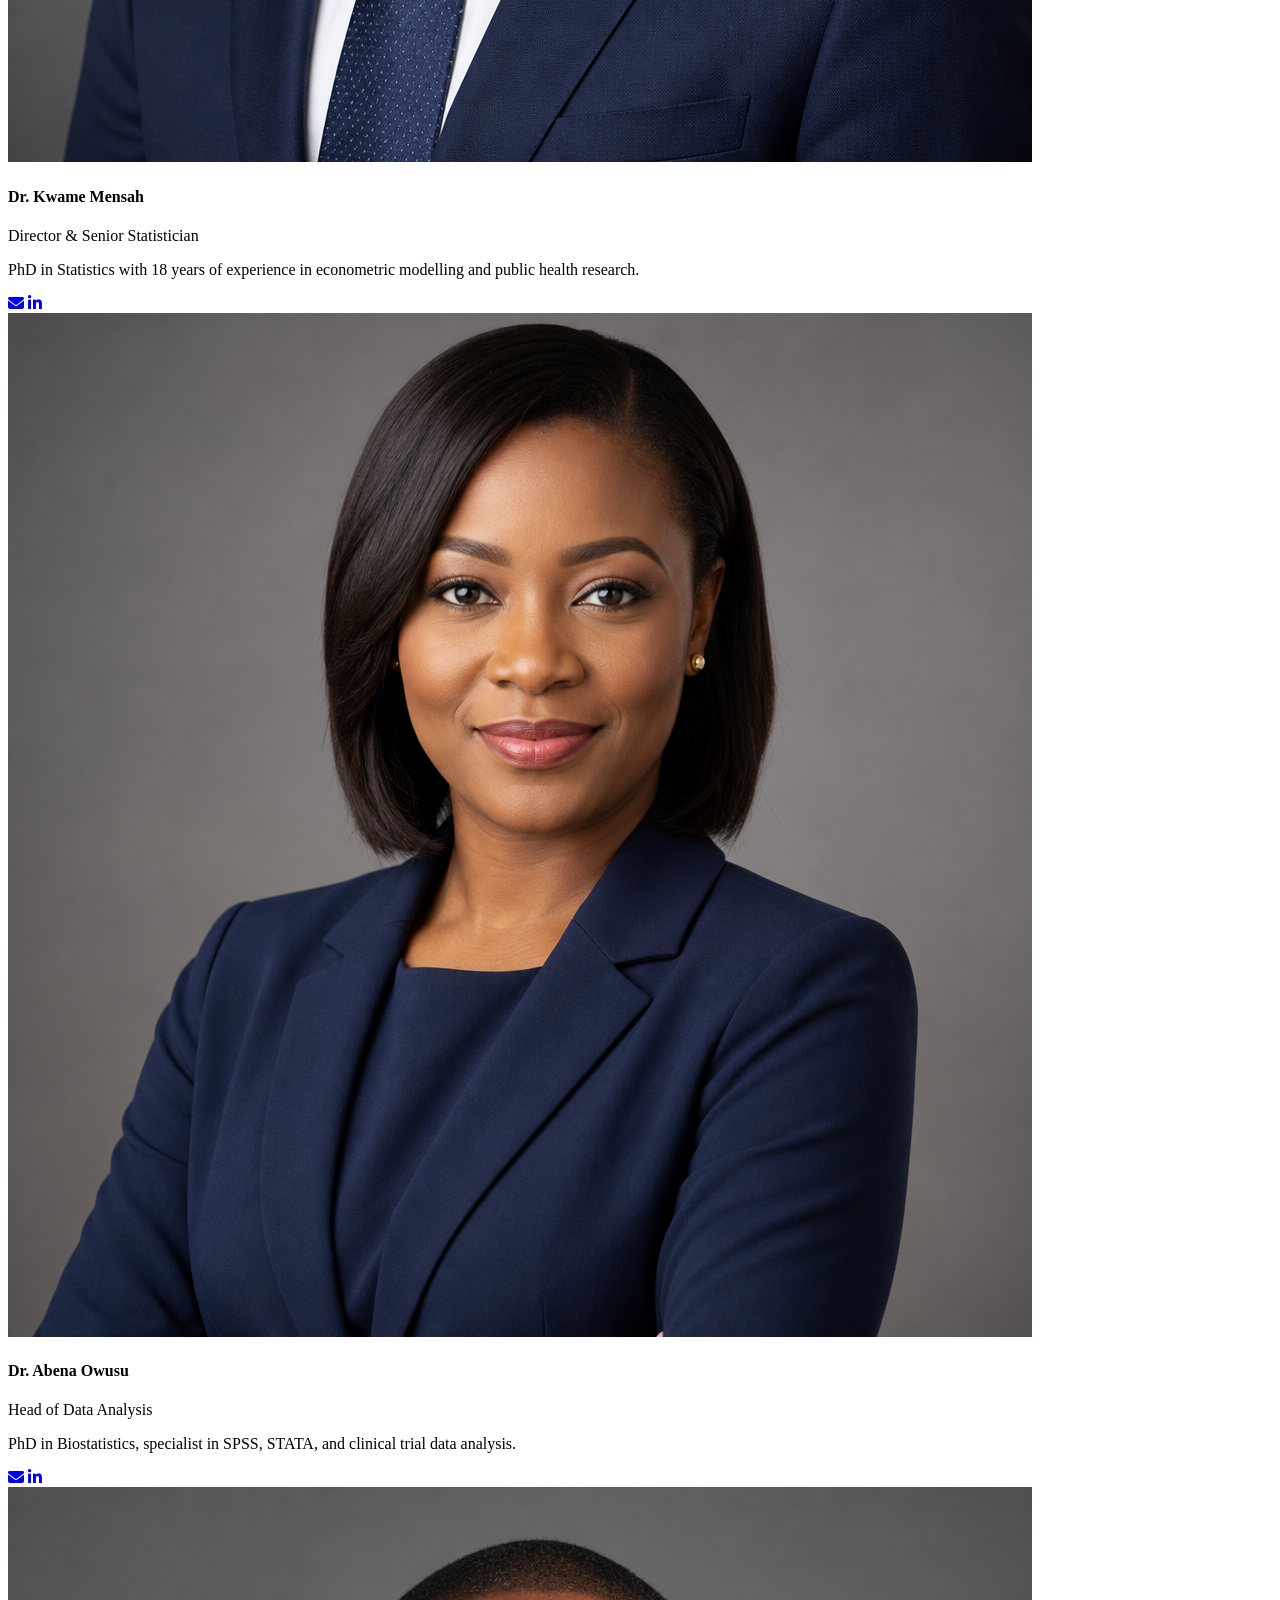
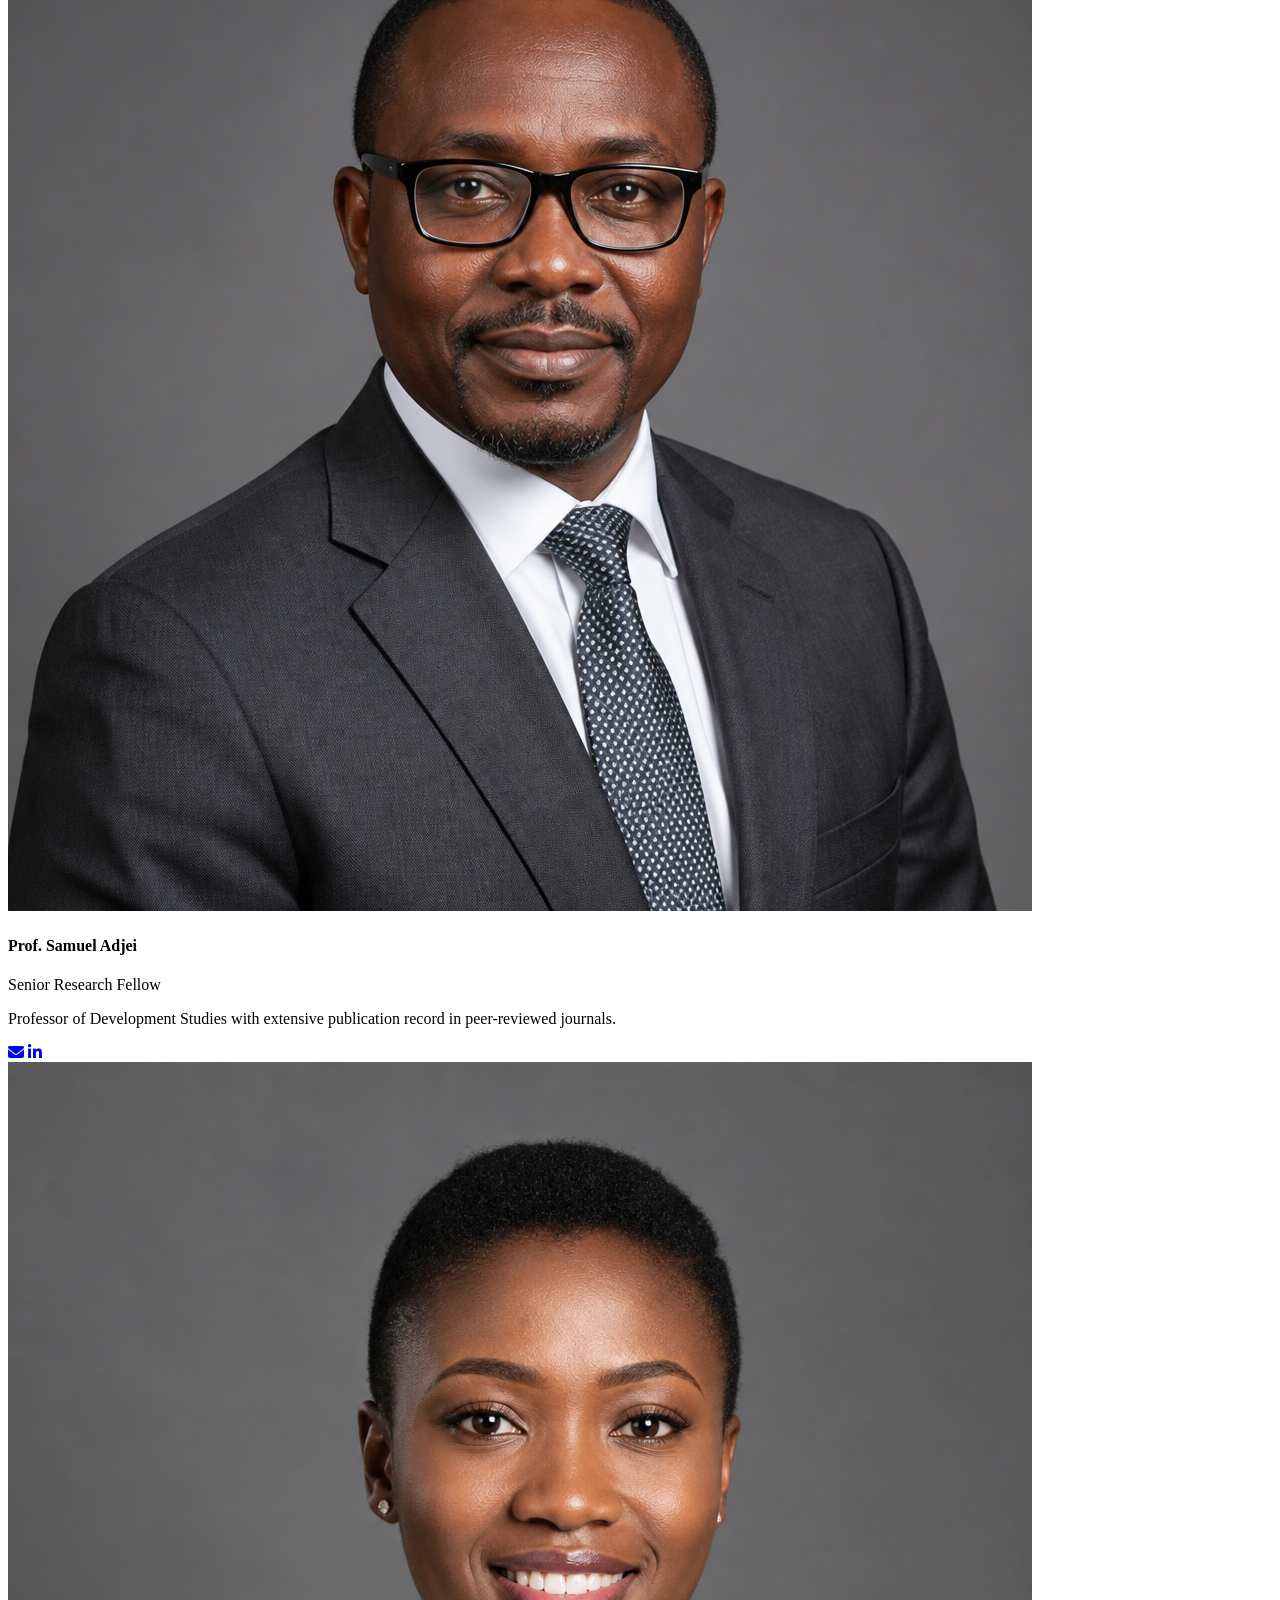
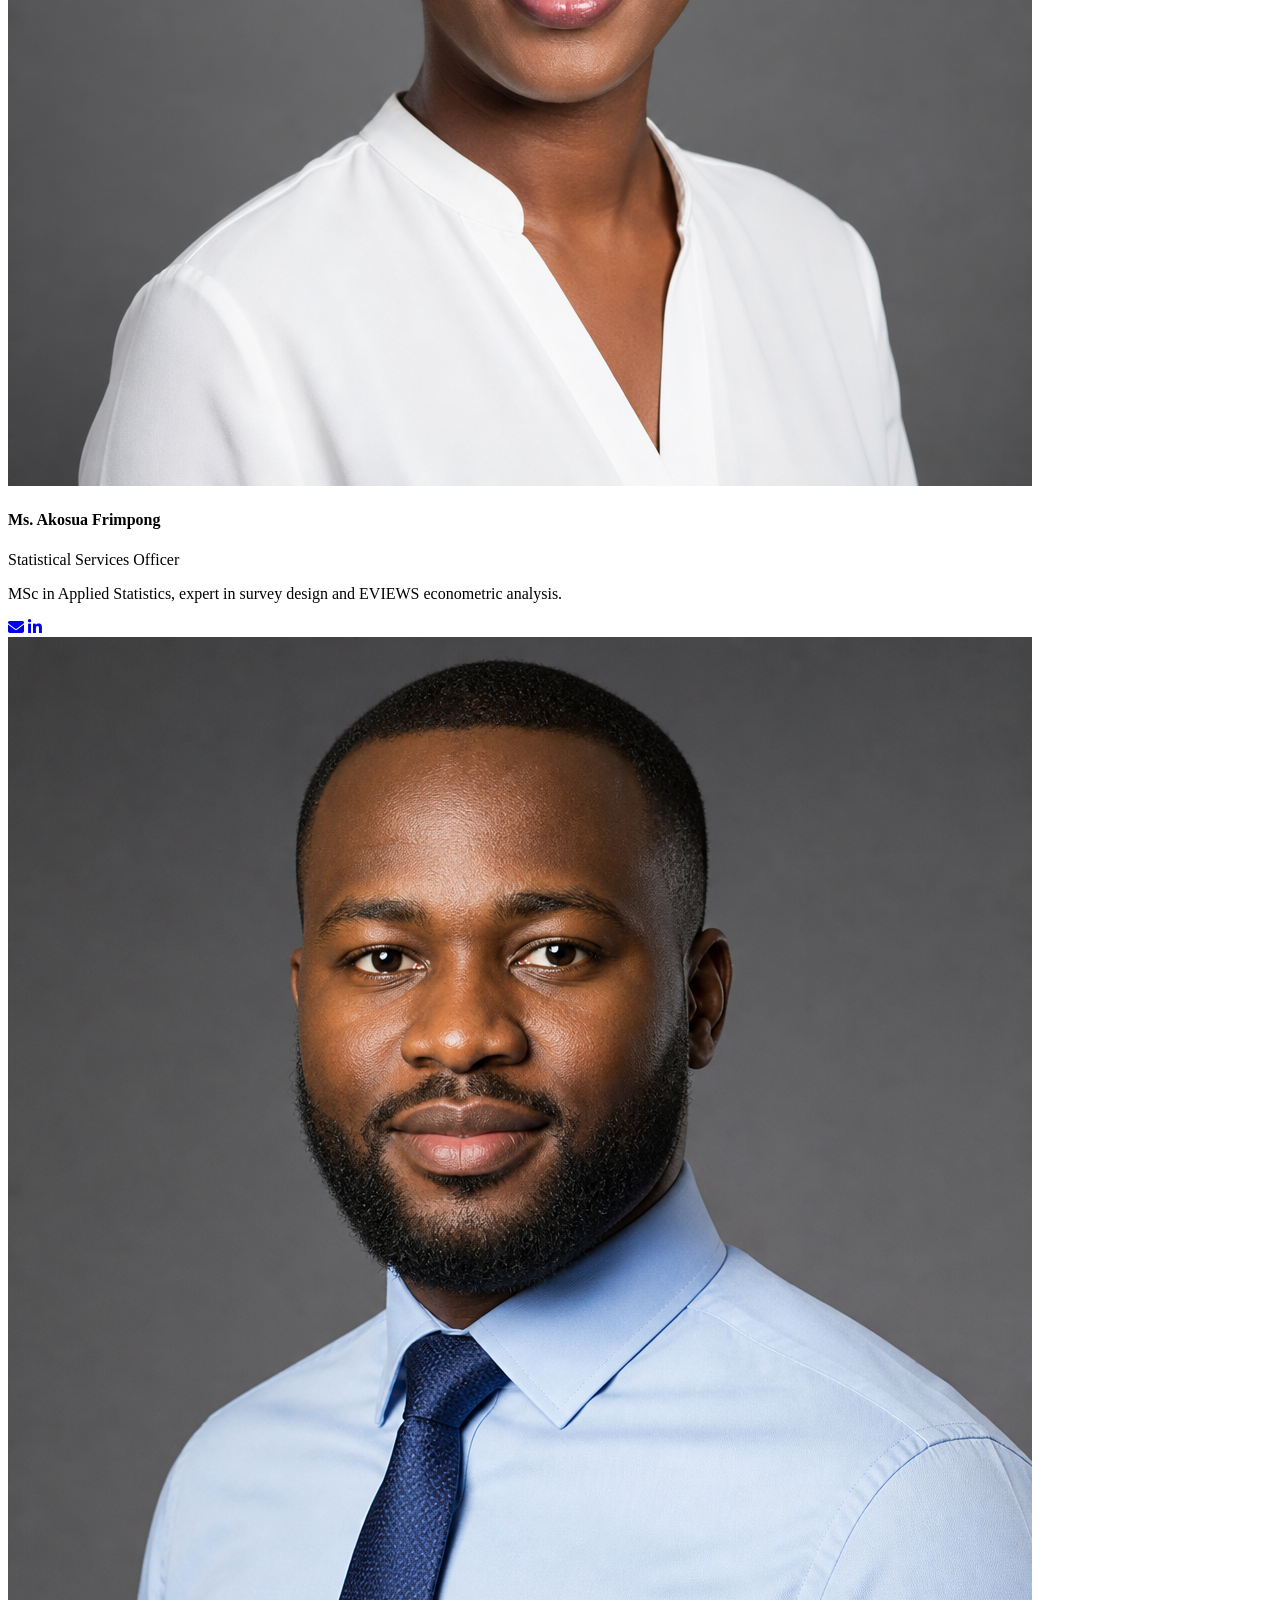
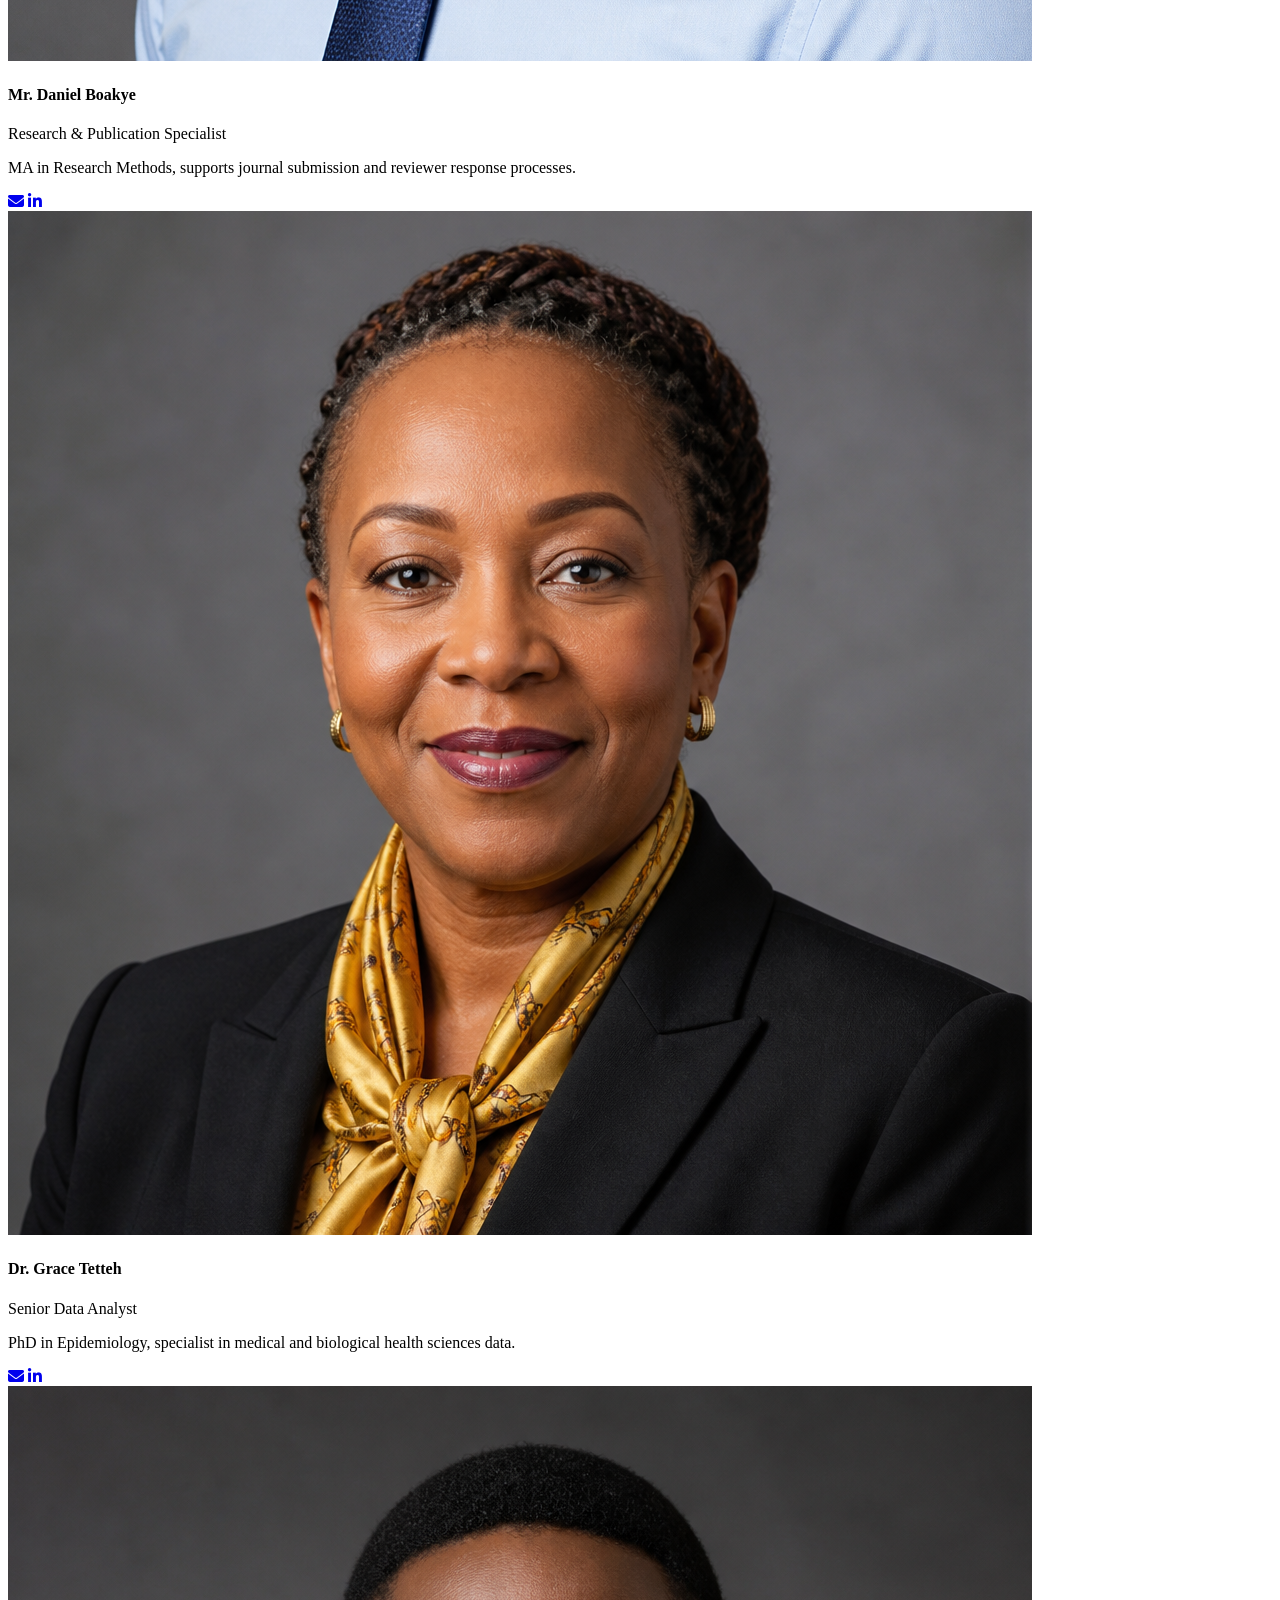
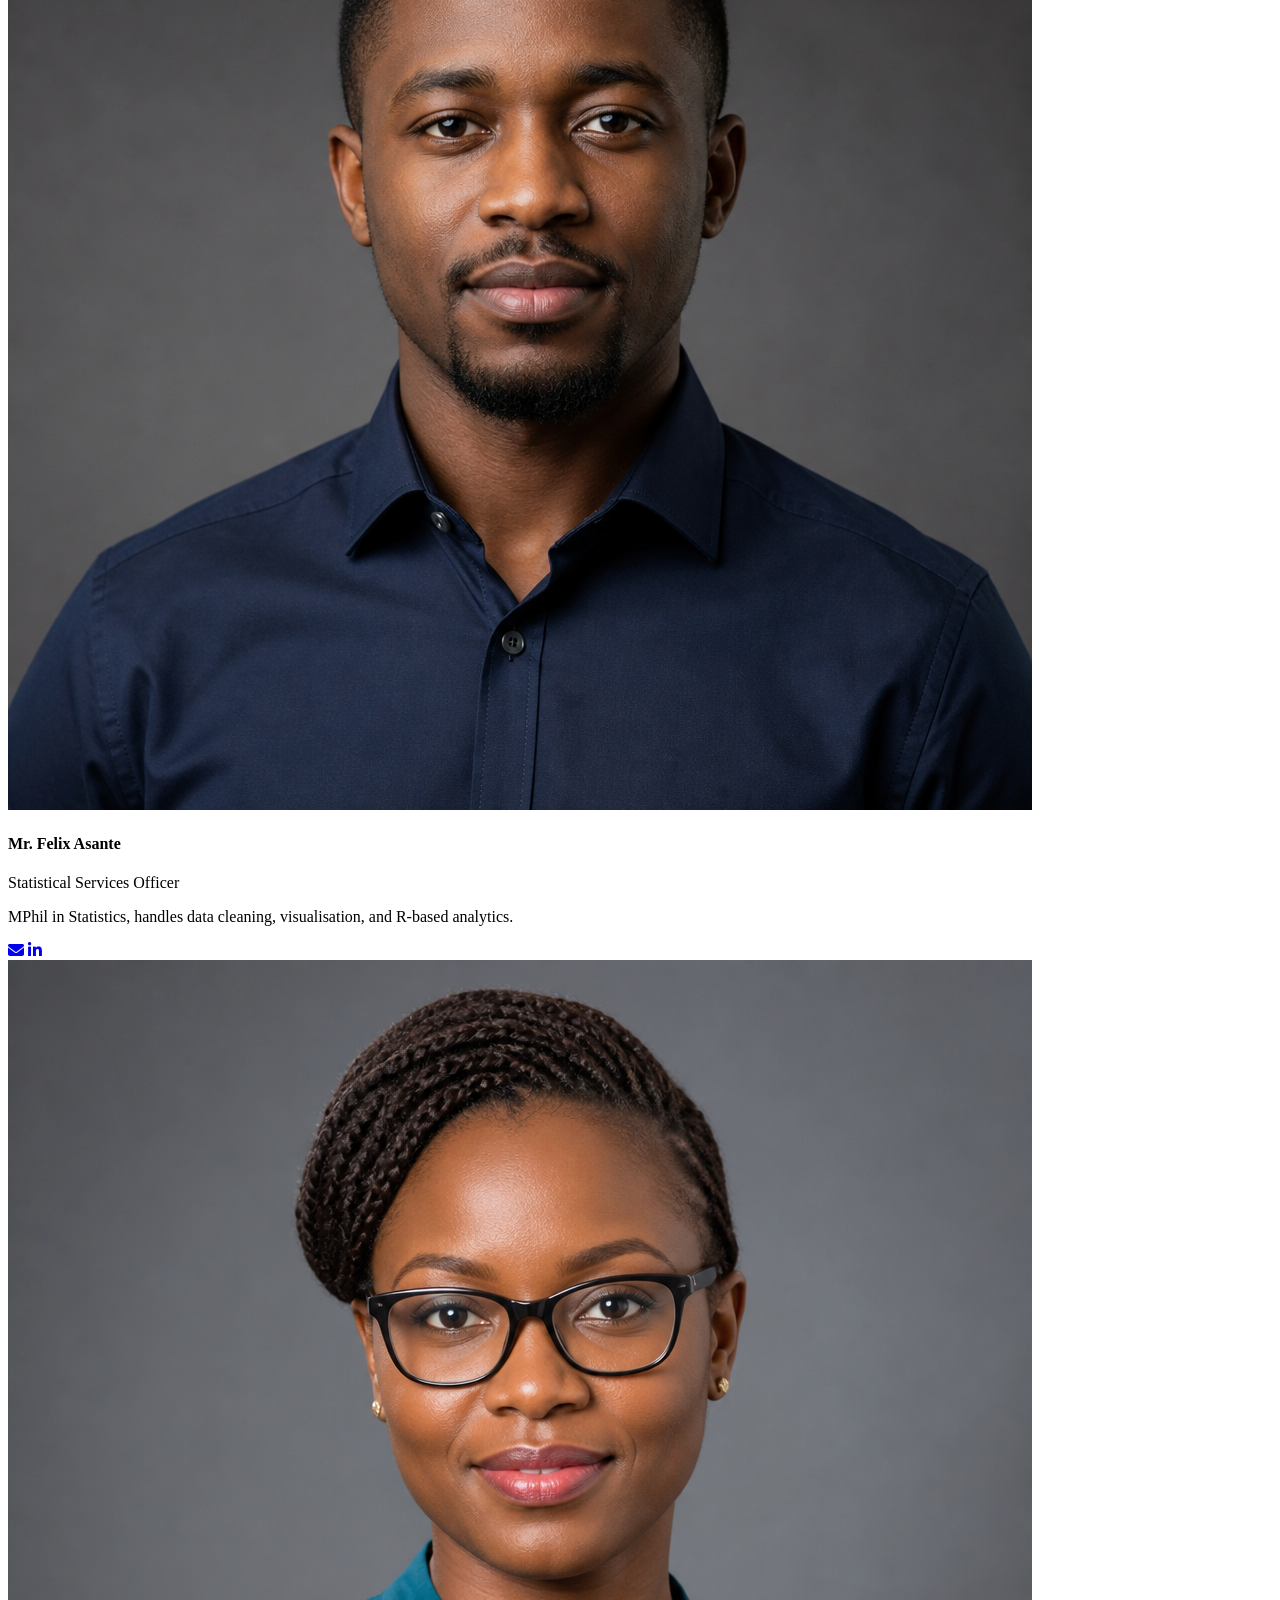
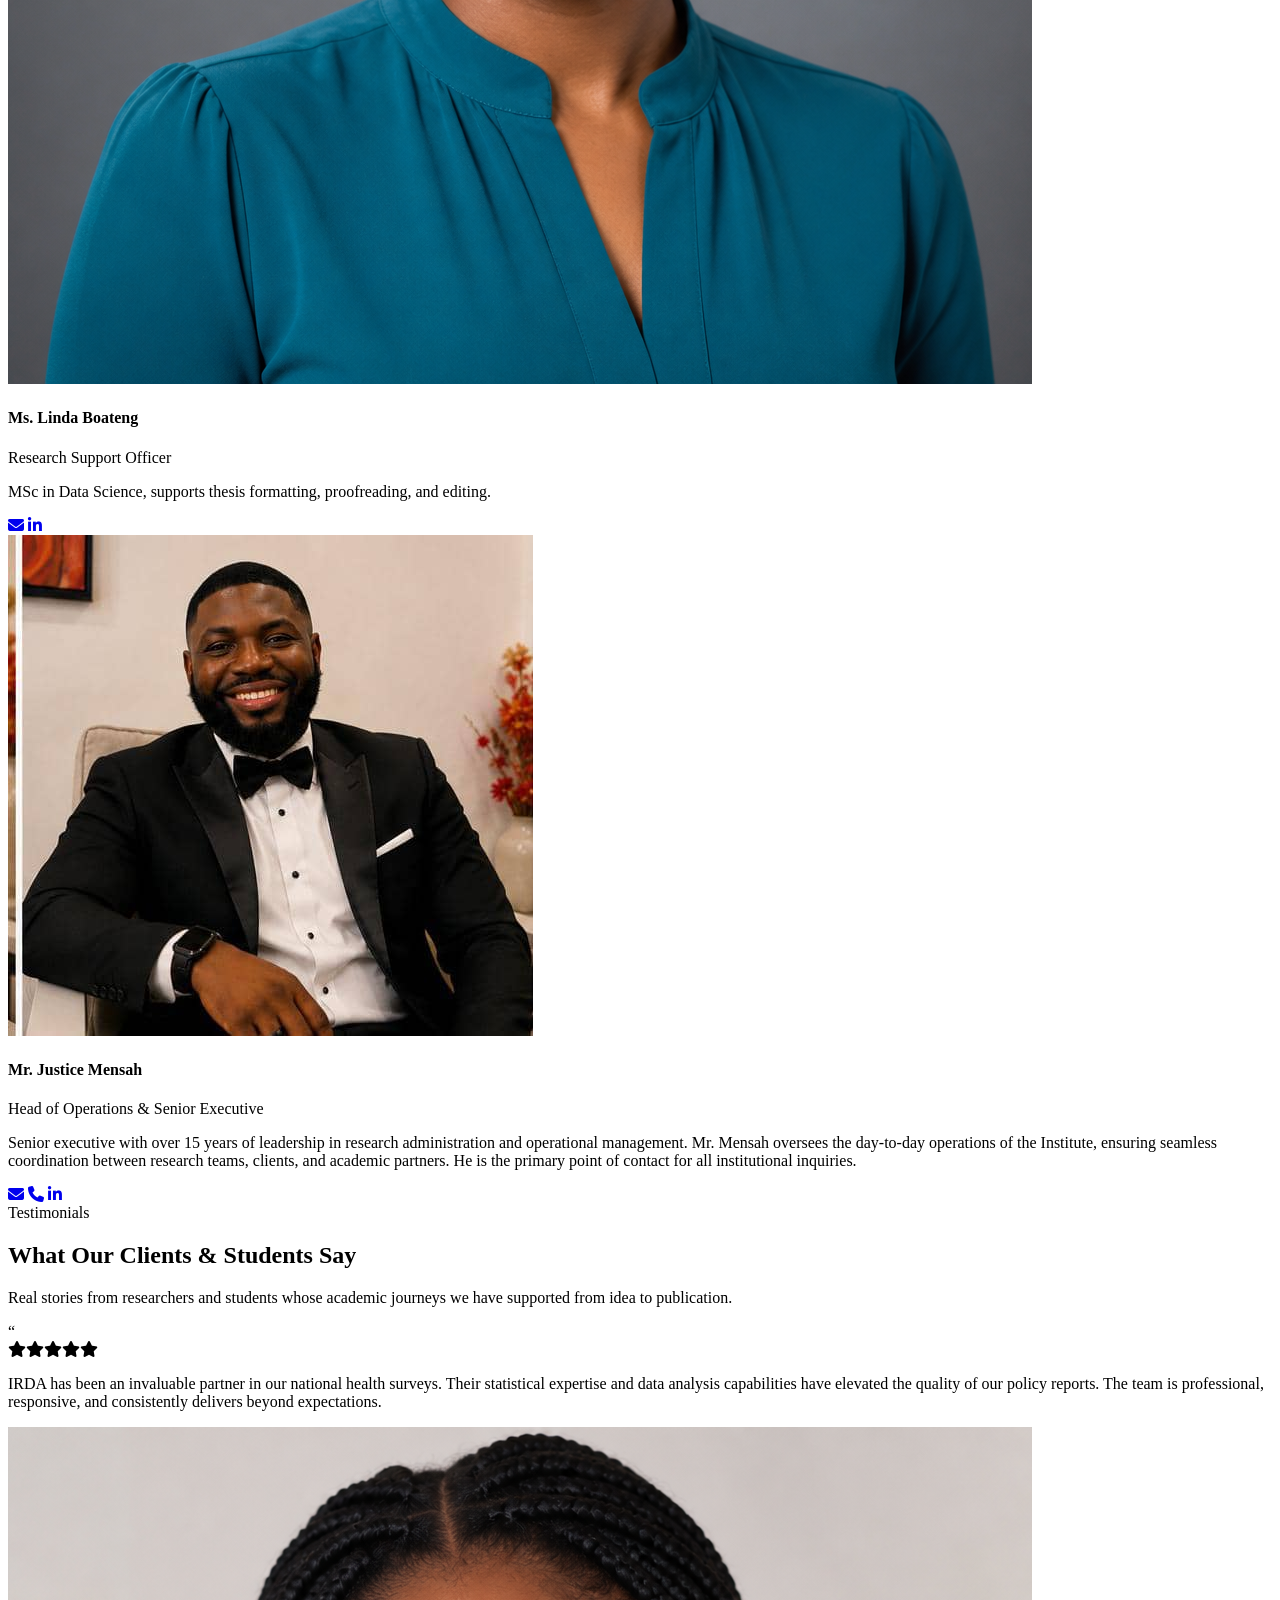
==== commit 201e1f37: "FIX CSS AND LOGO PATH FOR GITHUB PAGES" ====
--- a/index.html
+++ b/index.html
@@ -5,12 +5,12 @@
   <meta name="viewport" content="width=device-width, initial-scale=1.0" />
   <meta name="description" content="Institute for Research and Data Analysis — Data for Development. Founded 2010. Research support, data analysis, thesis writing, journal publication, plus IT & Web Development: websites, apps, e-commerce, SEO, hosting, network design, IT support and smart home automation. Email: instituteforresearch1@gmail.com" />
   <title>Institute for Research and Data Analysis | Data for Development</title>
-  <link rel="icon" href="assets/img/logo.png" type="image/png" />
+  <link rel="icon" href="/irda/assets/img/logo.png">
   <link rel="preconnect" href="https://fonts.googleapis.com" />
   <link rel="preconnect" href="https://fonts.gstatic.com" crossorigin />
   <link href="https://fonts.googleapis.com/css2?family=Lato:wght@300;400;700&family=Montserrat:wght@300;400;500;600;700;900&family=Poppins:wght@300;400;500;600;700&family=PT+Serif:ital,wght@0,400;0,700;1,400&display=swap" rel="stylesheet" />
   <link rel="stylesheet" href="https://cdnjs.cloudflare.com/ajax/libs/font-awesome/6.4.2/css/all.min.css" />
-  <link rel="stylesheet" href="assets/css/style.css" />
+ <link rel="stylesheet" href="/irda/assets/css/style.css">
 </head>
 <body>
   <a href="index.html#main-content" class="skip-link">Skip to main content</a>
